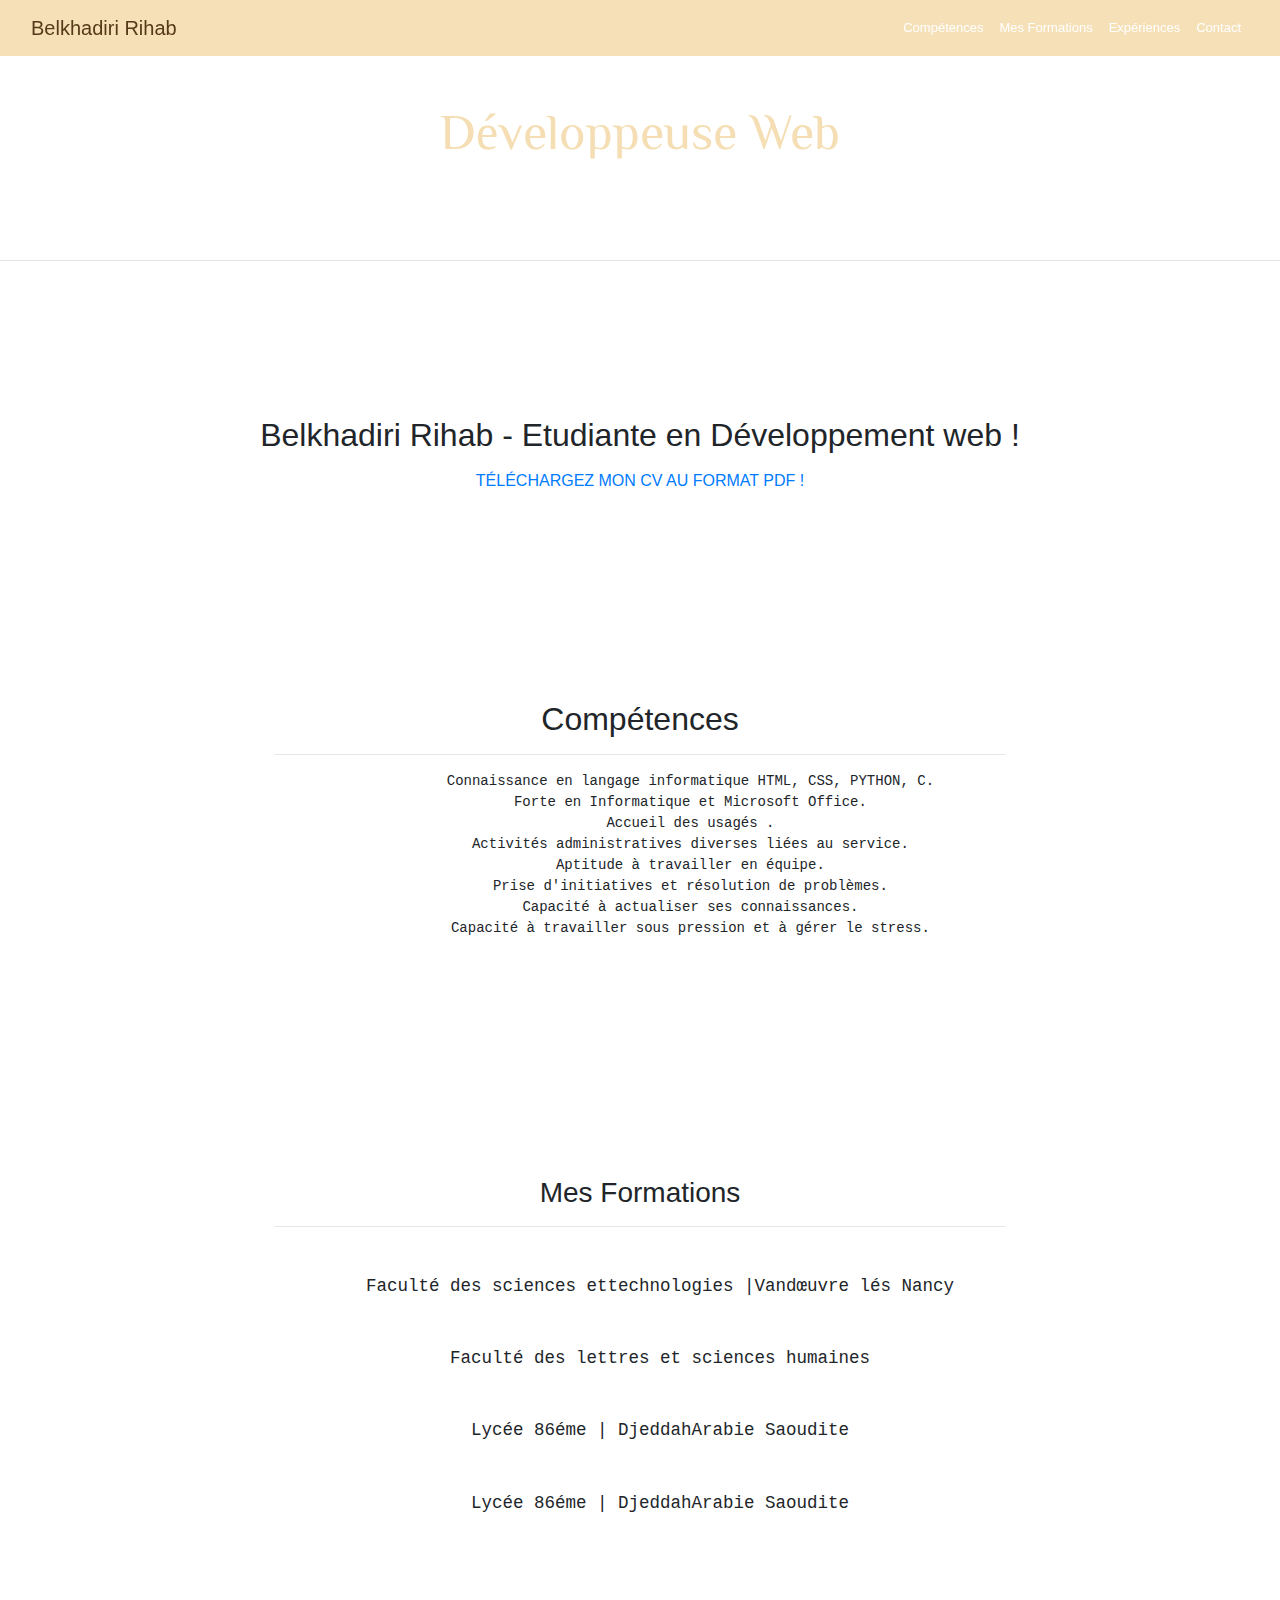
==== index/cv.html @ cafc1647 "cv" ====
<!DOCTYPE html>
<html lang="en" dir="ltr">
  <head>
    <meta charset="utf-8">
    <link rel="stylesheet" href="style.css">
    <link rel="stylesheet" href="https://maxcdn.bootstrapcdn.com/bootstrap/4.0.0/css/bootstrap.min.css" integrity="sha384-Gn5384xqQ1aoWXA+058RXPxPg6fy4IWvTNh0E263XmFcJlSAwiGgFAW/dAiS6JXm" crossorigin="anonymous">
    <link href="https://fonts.googleapis.com/css?family=ZCOOL+XiaoWei&display=swap" rel="stylesheet">
    <title>CURRICULUM VITAE</title>
  </head>
  <body>
    <nav class="navbar navbar-expand-sm bg-no color navbar-white fixed-top affix" id="navbar">
      <div class="container-fluid">

        <a  class="navbar-brand" href="#">Belkhadiri Rihab</a>

        <ul class="navbar-nav ml-auto">

          <li class="nav-item">

            <a class="nav-link" data-link href="#competences">Compétences</a>
          </li>

          <li class="nav-item link">

            <a class="nav-link" data-link href="#formation">Mes Formations</a>

          </li>

          <li class="nav-item">

            <a class="nav-link" data-link href="#experiences">Expériences</a>

          </li>
          <li class="nav-item">

            <a class="nav-link" data-link href="#contact">Contact</a>

          </li>

          </ul>

        </div>
      </nav>
      <header>

        <div class="header-content">
            <div class="header-content-inner">
              <h1 style="color: wheat;">Développeuse Web</h1>
              <hr>
              <p>Devenir une développeuse Web. Je suis prête et motivée pour
                parfaire mes compétences acquise durant mon L1 Info-Math pour
                faire de ma passion mon métier.
              </p>
      </header>
      <section class=" bg-muted">

            <div class="container text-center">
            <div class="call-to-action">
                <h2>Belkhadiri Rihab - Etudiante en Développement web !</h2>
                <a href="index/BelkhadiriRihabCV.pdf" class="btn btn-default btn-xl wow tada" > Téléchargez mon CV au format PDF !</a>
            </div>
        </div>
        </div>
      </section>
            <!-- the top of the page -->


      <!-- objectif with descriptions -->

        <section class="bg-primary" id="competences">
                <div class="container overflow-hidden">
                  <div class="row">
                    <div class="col-lg-8 offset-2 text-center">
                      <h2 class="cadre-text"> Compétences</h2>
                      <hr class="light">
                      <pre class="text">
            Connaissance en langage informatique HTML, CSS, PYTHON, C.
            Forte en Informatique et Microsoft Office.
            Accueil des usagés .
            Activités administratives diverses liées au service.
            Aptitude à travailler en équipe.
            Prise d'initiatives et résolution de problèmes.
            Capacité à actualiser ses connaissances.
            Capacité à travailler sous pression et à gérer le stress.
                      </pre>
                    </div>
                  </div>
                  </div>
                </div>
          </section>
          <section class="bg-primary" id="formation">
                  <div class="container">
                    <div class="row">
                      <div class="col-lg-8 offset-2 text-center">
                        <h3 class="cadre-text"> Mes Formations</h3>
                        <hr class="light">
                        <ul class="list">
                          <li><strong>2018-2019 | L1 Informatique-Mathématique</strong></li>
                            <pre>Faculté des sciences ettechnologies |Vandœuvre lés Nancy</pre>
                          <li><strong>2017-2018 | Formation DEFLE</strong></li>
                            <pre>Faculté des lettres et sciences humaines</pre>
                          <li><strong>2015-2016 | Baccalauréat Scientifique, Mention très bien</strong></li>
                            <pre>Lycée 86éme | DjeddahArabie Saoudite</pre>
                          <li><strong>2013-2014 | Formation en Informatique générale</strong></li>
                            <pre>Lycée 86éme | DjeddahArabie Saoudite</pre>
                      </ul>

                    </div>
                  </div>
                </div>
          </section>




























  <!--  <nav class="navbar navbar-default navbar-fixed-top affix-top">
      <div class="containers-fluid">
        <div class="navbar-header">
          <a class="navbar-brand page-scroll" href="#page-top">Belkhadiri Rihab</a>
        </div>
        <div class="collapse navbar-collapse" id="bs-example-navbar-collapse-1" aria-expanded="false" height="1px;">
          <ul class="navbar navbar-nav navbar-right">
            <li class>
              <a class="page-scroll" href="#Objectif"> Objectif </a>
            </li>
            <li class>
              <a class="page-scroll" href="#competences">Compétences</a>
            </li>
            <li class>
              <a class="#page-scroll" href="#formation">Mes Formations</a>
            </li>
            <li class>
              <a class="#page-scroll" href="#experiences"></a>
            </li>
          </ul>
        </div>
      </div>
    </nav>
    <header>
      <div class="header-content-inner">
        <h1 style="font-size:35px;">Développeuse Web</h1>
        <hr>
        <p>Devenir une développeuse Web. Je suis prête et motivée pour
          parfaire mes compétences acquise durant mon L1 Info-Math pour
          faire de ma passion mon métier.
        </p>
        <a href="#Objectif" class="btn btn-primary btn-xl page-scroll"> Qui suis-je ?</a>

      </div>
    </header> -->



    <script type="text/javascript">
      var elements = document.getElementById('navbar').querySelectorAll('[data-link]')
      for (var i = 0;  i < elements.length; i++) {
        elements[i].addEventListener('click', function (e) {
          e.preventDefault();
          var id = e.target.getAttribute('href')
          var element = document.getElementById(id.replace('#', ''))
          element.scrollIntoView({behavior: "smooth"})
        })
      }
    </script>
  </body>
</html>
---- index/style.css ----
body {

  background: url("https://vanhoecke-advocaat.be/wp-content/uploads/2018/05/laptop-kop-van-koffie-en-koekjes-58241557.jpg") no-repeat top center fixed  ;
  background-size: cover;
  width: 100%;
  height: 250px;
  font-family: 'ZCOOL XiaoWei', serif;

}
body . navbar {
  padding-top: 30px;

}

html, body {
    width: 100%;
    height: 100%;
}
.container-fluid {
    padding-right: 15px;
    padding-left: 15px;
    margin-right: auto;
    margin-left: auto;

}


nav{
  background: rgba(245,222,179, 0.95);
  border-color: rgba(255,255,255,.3);
}
.container-fluid p {
  animation-duration: 3s;
  animation-name: slidein;
  animation-iteration-count: infinite;
  padding: 50px;
  margin: 250px;

}
section {
    padding: 100px 0;
  }

.header-content-inner h1 {
  text-align: center;
  color: white;
  font-size:50px;
  margin: 100px;
  font-family: 'ZCOOL XiaoWei', serif;

}
.header-content-inner p {
  text-align: center;
  font-size:15px;
  color: white;
  font-family: 'ZCOOL XiaoWei', serif;
}
.navbar-brand {
    color: #563A19;
    font-size: 5px;

}

.nav-link {
  color: white;
  font-size: 13px;

}
.cadre-text {
  text-align: center;

}
.btn {
    border: 0;
    border-radius: 300px;
    text-transform: uppercase;
    font-family: 'Open Sans','Helvetica Neue',Arial,sans-serif;
    font-weight: 700;
  }
#competences  {
  background-color: rgba(61, 45, 181, 0%) !important;
}
#formation {
  background-color: rgba(61, 45, 181, 0%) !important;
}
.list {
  flex-direction: column;
  align-items: center;
  display: flex;
  color: white;
  font-size: 20px;
  font-family: 'ZCOOL XiaoWei', serif;
}
.competenc
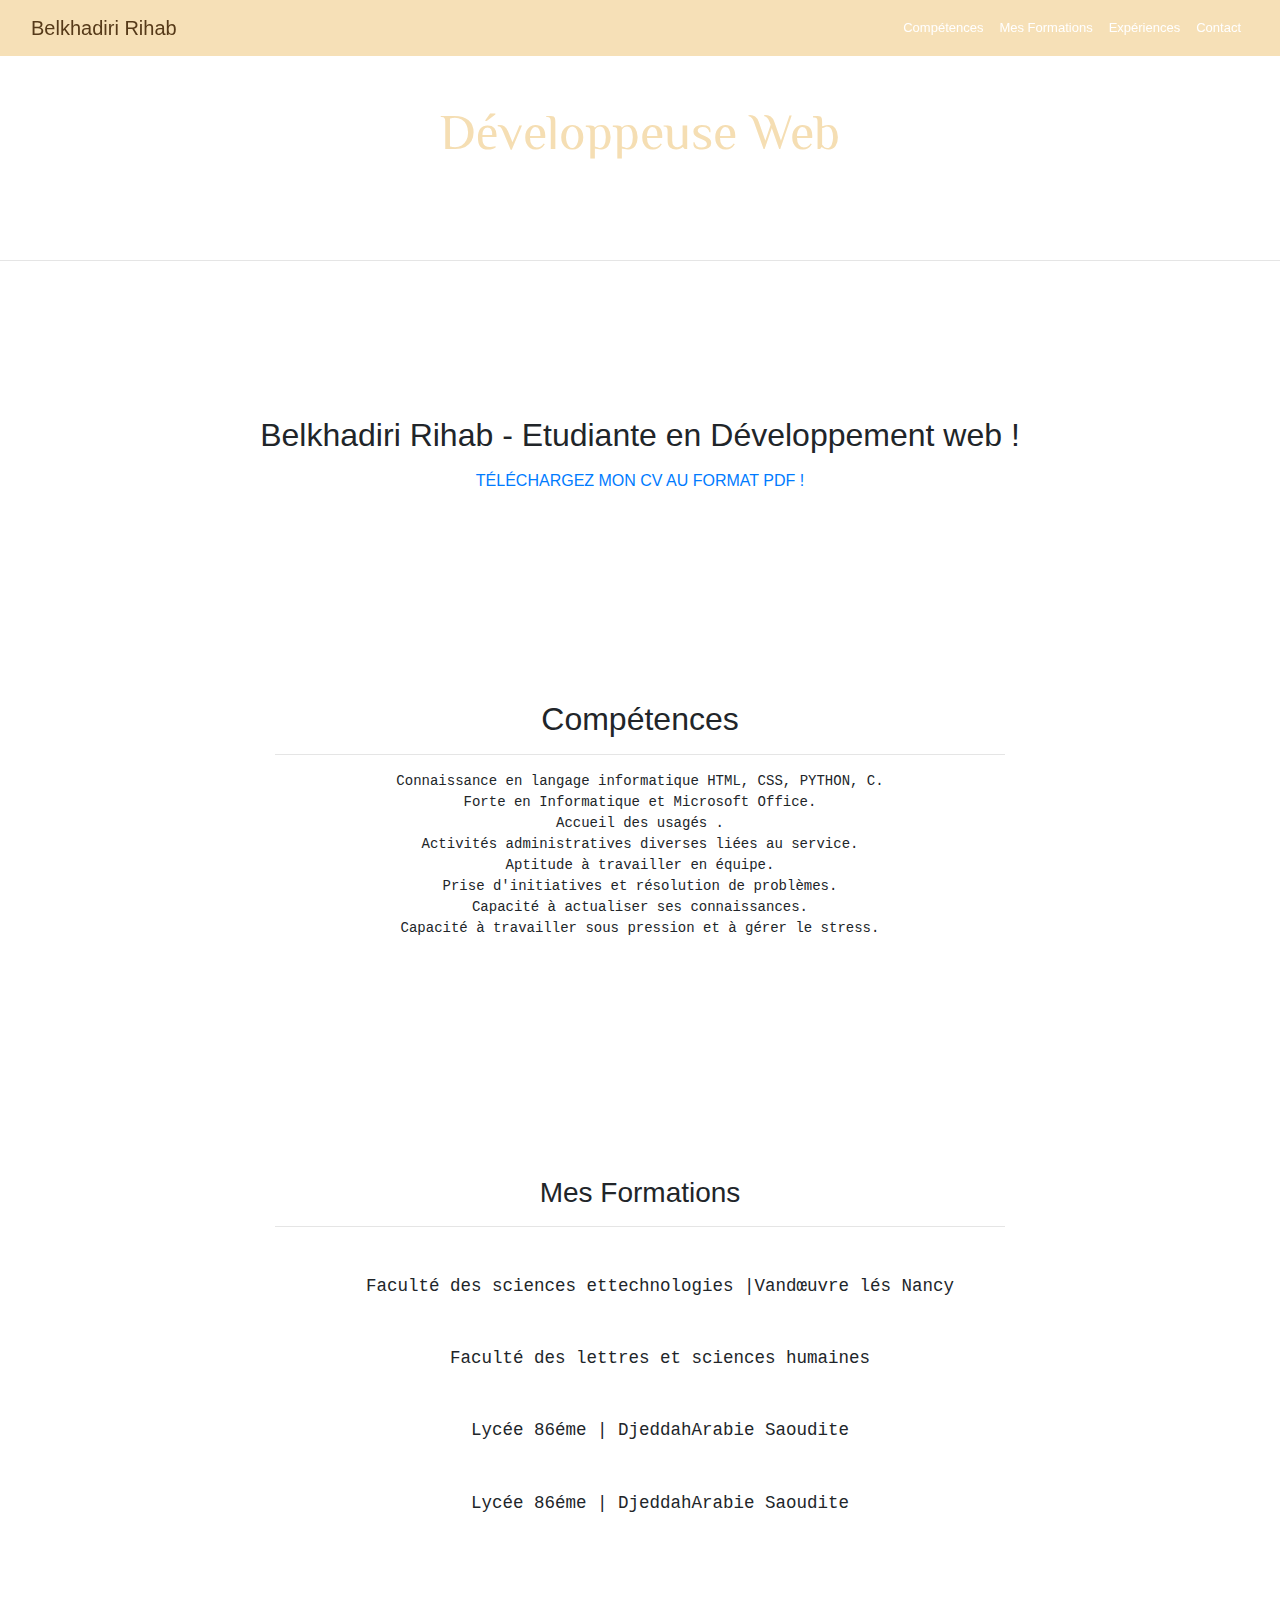
==== commit 26677015: "editing" ====
--- a/index/cv.html
+++ b/index/cv.html
@@ -68,20 +68,20 @@
       <!-- objectif with descriptions -->
 
         <section class="bg-primary" id="competences">
-                <div class="container overflow-hidden">
+                <div class="container">
                   <div class="row">
                     <div class="col-lg-8 offset-2 text-center">
                       <h2 class="cadre-text"> Compétences</h2>
                       <hr class="light">
                       <pre class="text">
-            Connaissance en langage informatique HTML, CSS, PYTHON, C.
-            Forte en Informatique et Microsoft Office.
-            Accueil des usagés .
-            Activités administratives diverses liées au service.
-            Aptitude à travailler en équipe.
-            Prise d'initiatives et résolution de problèmes.
-            Capacité à actualiser ses connaissances.
-            Capacité à travailler sous pression et à gérer le stress.
+Connaissance en langage informatique HTML, CSS, PYTHON, C.
+Forte en Informatique et Microsoft Office.
+Accueil des usagés .
+Activités administratives diverses liées au service.
+Aptitude à travailler en équipe.
+Prise d'initiatives et résolution de problèmes.
+Capacité à actualiser ses connaissances.
+Capacité à travailler sous pression et à gérer le stress.
                       </pre>
                     </div>
                   </div>
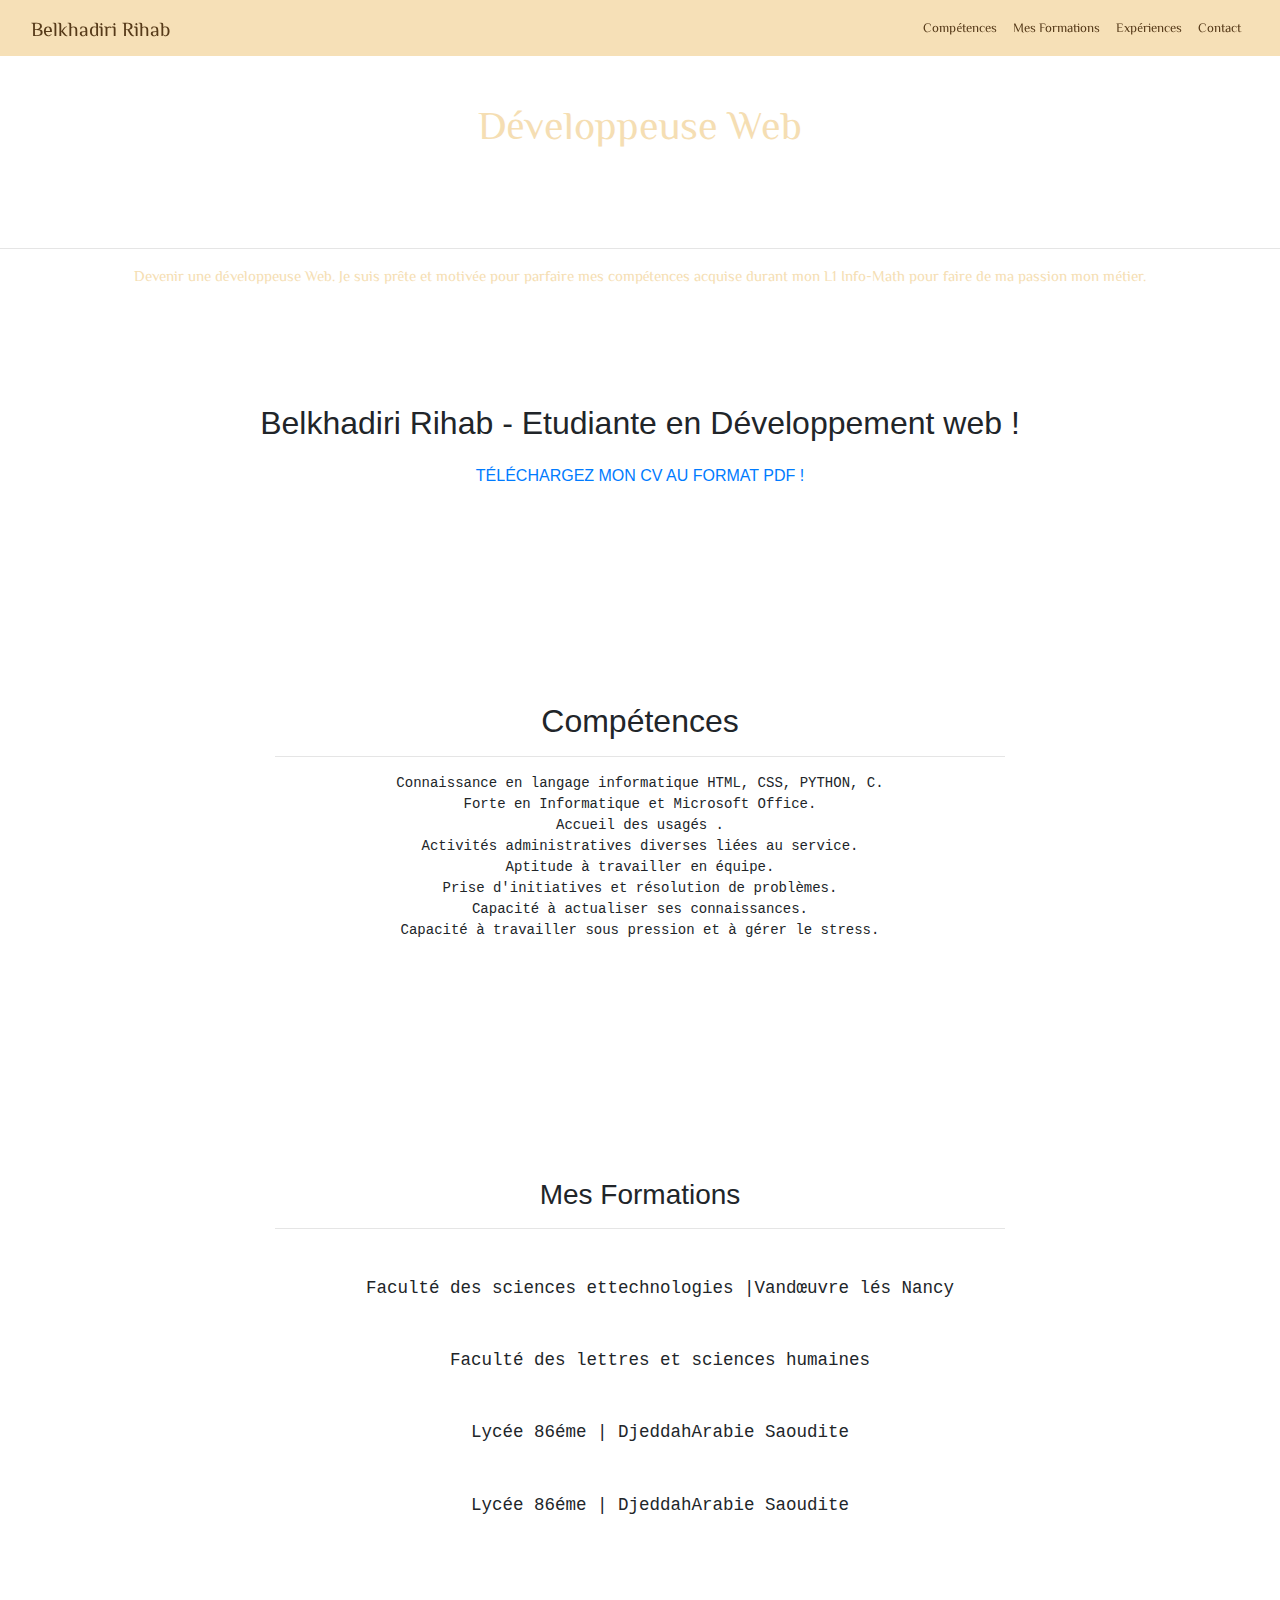
==== commit f9050e56: "editing" ====
--- a/index/cv.html
+++ b/index/cv.html
@@ -57,7 +57,10 @@
             <div class="container text-center">
             <div class="call-to-action">
                 <h2>Belkhadiri Rihab - Etudiante en Développement web !</h2>
-                <a href="index/BelkhadiriRihabCV.pdf" class="btn btn-default btn-xl wow tada" > Téléchargez mon CV au format PDF !</a>
+                <div class="btn btn-default btn-xl">
+                  <a href="index/BelkhadiriRihabCV.pdf" class="btn btn-default btn-xl wow tada" > Téléchargez mon CV au format PDF !</a>
+
+                </div>
             </div>
         </div>
         </div>
@@ -67,7 +70,7 @@
 
       <!-- objectif with descriptions -->
 
-        <section class="bg-primary" id="competences">
+        <section class="bg-light" id="competences">
                 <div class="container">
                   <div class="row">
                     <div class="col-lg-8 offset-2 text-center">
@@ -173,6 +176,7 @@
       </div>
     </header> -->
 
+    <!--# toolbar = 0-->
 
 
     <script type="text/javascript">
--- a/index/style.css
+++ b/index/style.css
@@ -27,24 +27,27 @@
 
 nav{
   background: rgba(245,222,179, 0.95);
-  border-color: rgba(255,255,255,.3);
+  border-color: rgba(255,255,255,0.3);
 }
-.container-fluid p {
+/*.container-fluid p {
   animation-duration: 3s;
   animation-name: slidein;
   animation-iteration-count: infinite;
   padding: 50px;
   margin: 250px;
 
-}
+}*/
+
+
 section {
     padding: 100px 0;
+    margin: auto;
   }
 
 .header-content-inner h1 {
   text-align: center;
   color: white;
-  font-size:50px;
+  font-size:40px;
   margin: 100px;
   font-family: 'ZCOOL XiaoWei', serif;
 
@@ -52,18 +55,20 @@
 .header-content-inner p {
   text-align: center;
   font-size:15px;
-  color: white;
+  color: wheat;
   font-family: 'ZCOOL XiaoWei', serif;
 }
 .navbar-brand {
     color: #563A19;
     font-size: 5px;
+    font-family: 'ZCOOL XiaoWei', serif;
 
 }
 
 .nav-link {
-  color: white;
+  color: #563A19;
   font-size: 13px;
+  font-family: 'ZCOOL XiaoWei', serif;
 
 }
 .cadre-text {
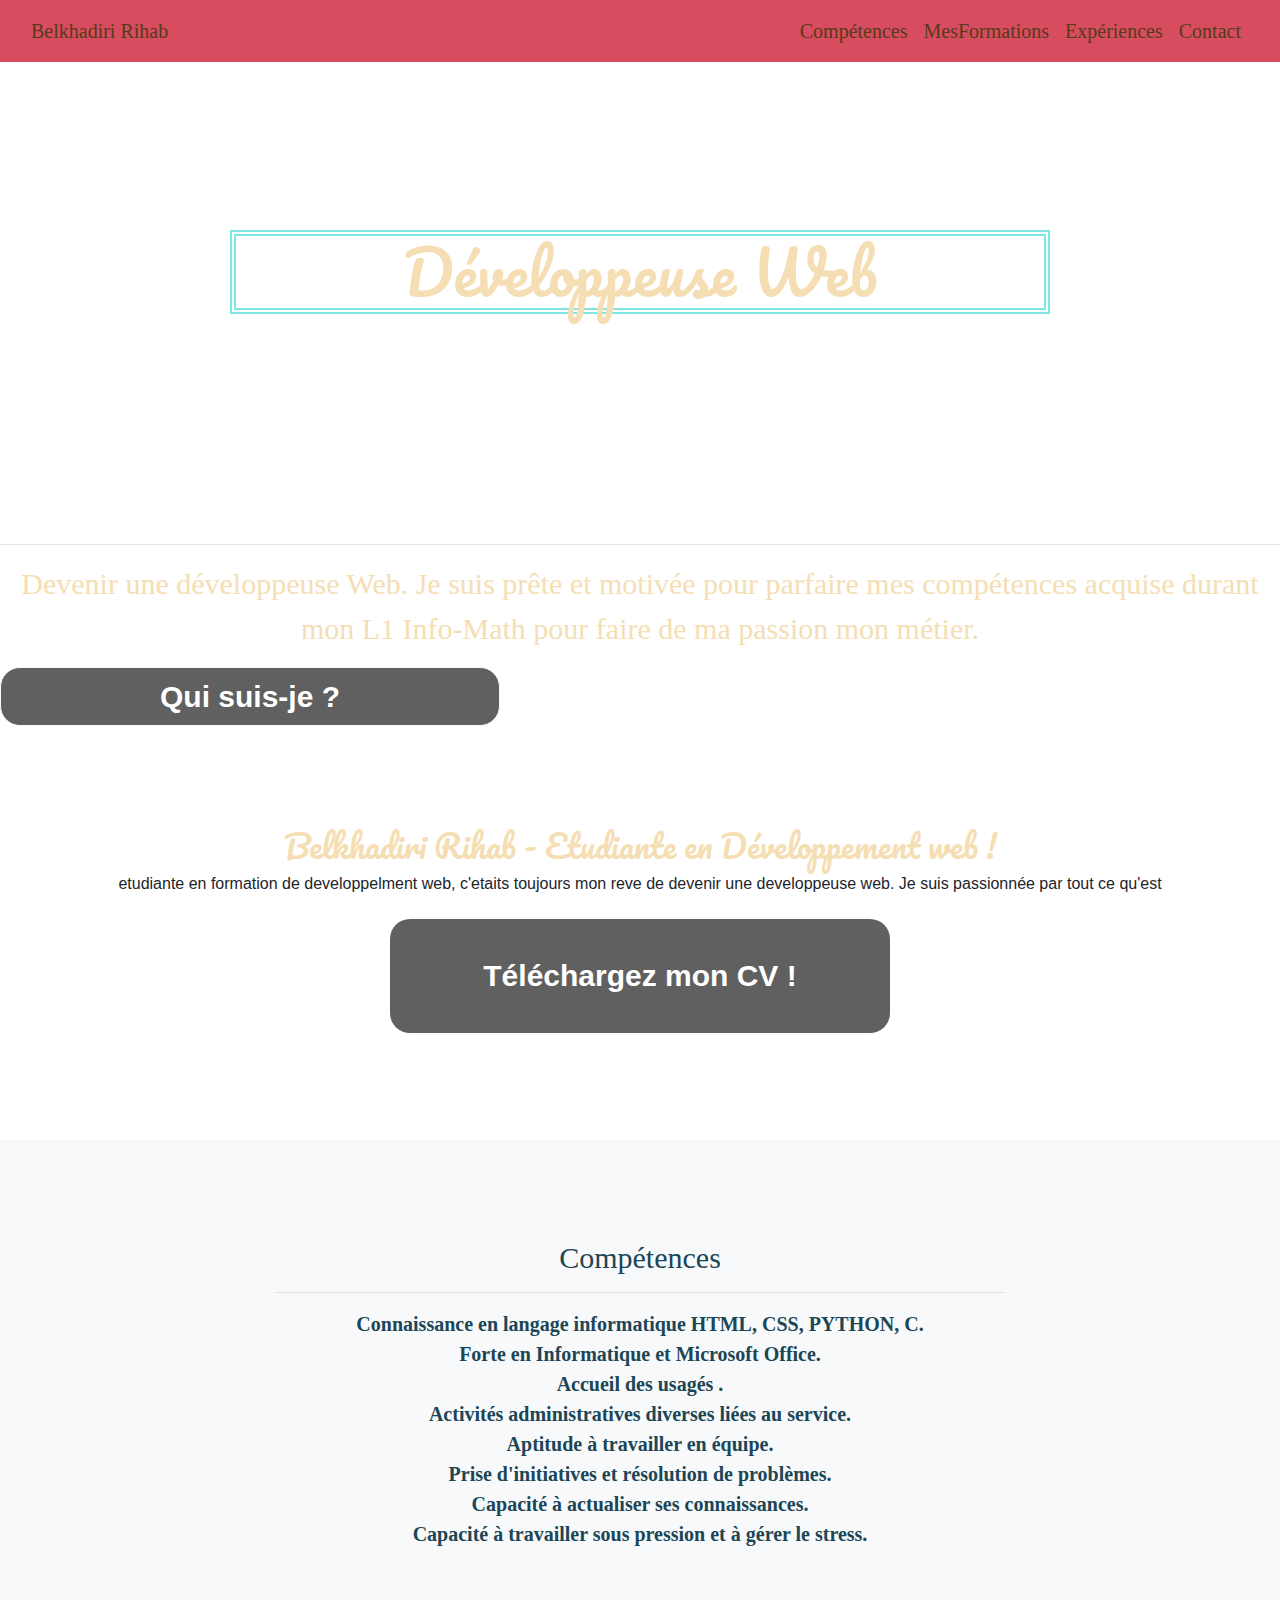
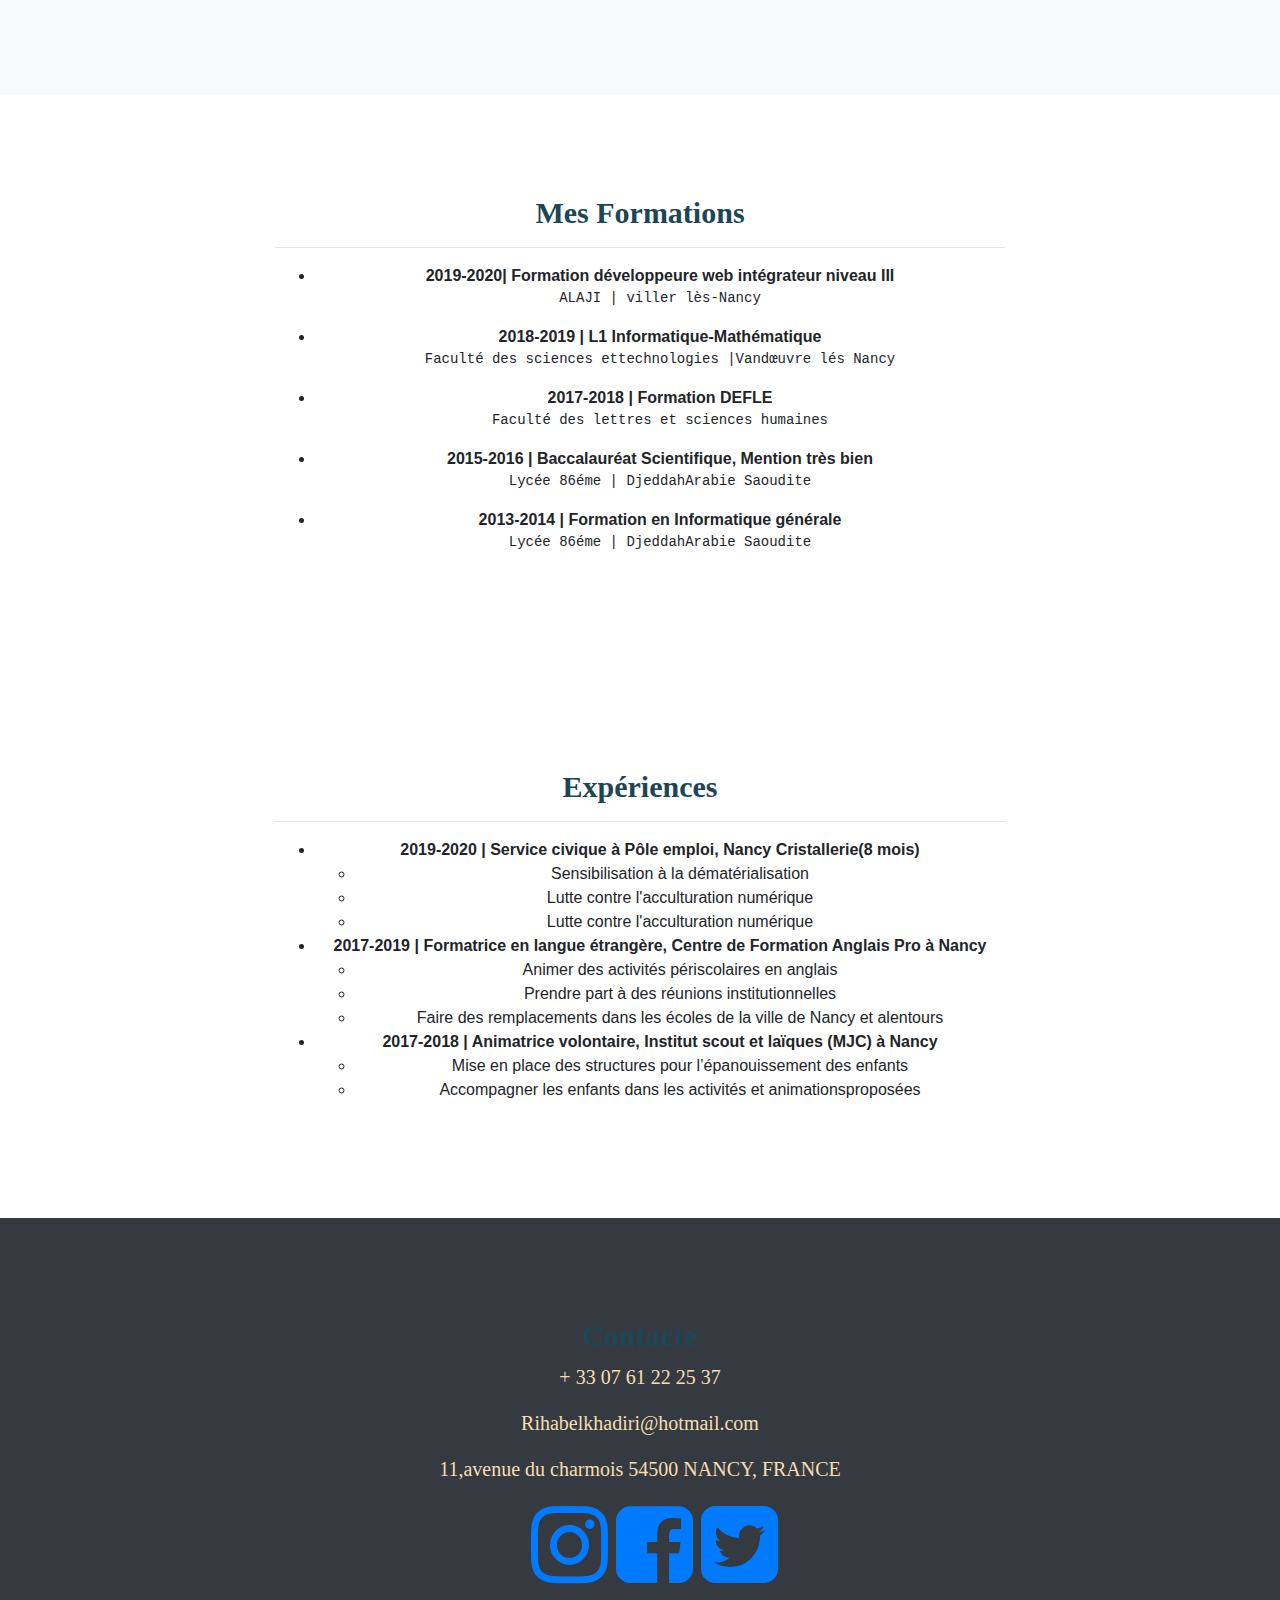
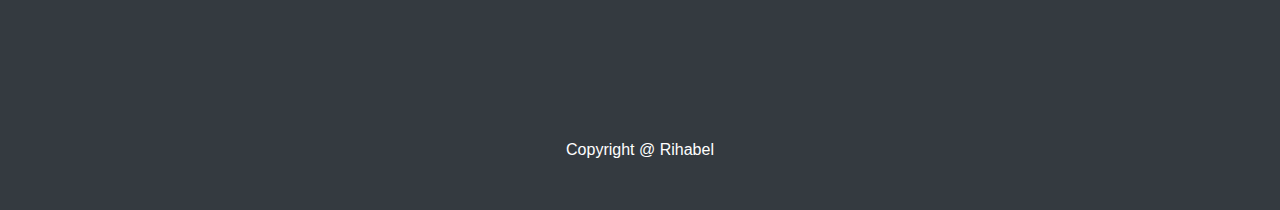
==== commit a057f959: "editing my cv" ====
--- a/index/cv.html
+++ b/index/cv.html
@@ -4,15 +4,21 @@
     <meta charset="utf-8">
     <link rel="stylesheet" href="style.css">
     <link rel="stylesheet" href="https://maxcdn.bootstrapcdn.com/bootstrap/4.0.0/css/bootstrap.min.css" integrity="sha384-Gn5384xqQ1aoWXA+058RXPxPg6fy4IWvTNh0E263XmFcJlSAwiGgFAW/dAiS6JXm" crossorigin="anonymous">
-    <link href="https://fonts.googleapis.com/css?family=ZCOOL+XiaoWei&display=swap" rel="stylesheet">
+    <link href="https://fonts.googleapis.com/css?family=Pacifico&display=swap" rel="stylesheet">
+    <link rel="stylesheet" href="https://cdnjs.cloudflare.com/ajax/libs/font-awesome/4.7.0/css/font-awesome.min.css">
     <title>CURRICULUM VITAE</title>
   </head>
-  <body>
-    <nav class="navbar navbar-expand-sm bg-no color navbar-white fixed-top affix" id="navbar">
+  <body id="haut">
+    <nav class="navbar navbar-expand-sm navbar-white fixed-top affix" id="navbar">
       <div class="container-fluid">
 
-        <a  class="navbar-brand" href="#">Belkhadiri Rihab</a>
-
+        <a  class="navbar-brand page-scroll" href="#haut">Belkhadiri Rihab</a>
+      </div>
+
+
+      <!-- the start navbar -->
+
+      <div class="container-fluid">
         <ul class="navbar-nav ml-auto">
 
           <li class="nav-item">
@@ -20,9 +26,9 @@
             <a class="nav-link" data-link href="#competences">Compétences</a>
           </li>
 
-          <li class="nav-item link">
-
-            <a class="nav-link" data-link href="#formation">Mes Formations</a>
+          <li class="nav-item ">
+
+            <a class="nav-link " data-link href="#formation">MesFormations</a>
 
           </li>
 
@@ -38,7 +44,7 @@
           </li>
 
           </ul>
-
+        </div>
         </div>
       </nav>
       <header>
@@ -47,18 +53,20 @@
             <div class="header-content-inner">
               <h1 style="color: wheat;">Développeuse Web</h1>
               <hr>
-              <p>Devenir une développeuse Web. Je suis prête et motivée pour
+              <p style="text-align: cente">Devenir une développeuse Web. Je suis prête et motivée pour
                 parfaire mes compétences acquise durant mon L1 Info-Math pour
                 faire de ma passion mon métier.
               </p>
+              <a href="#about" style="display: block; width: 500px; background: #606060; color: #ffffff; text-align: center; font-weight: bold; font-size: 30px;  font-family: Arial; border-radius: 20px; text-decoration: none;" class="btn btn-light btn-xl page-scroll ">Qui suis-je ?</a>
       </header>
       <section class=" bg-muted">
 
             <div class="container text-center">
             <div class="call-to-action">
-                <h2>Belkhadiri Rihab - Etudiante en Développement web !</h2>
+                <h2 style="color: wheat; text-align: center; font-family: 'Pacifico', cursive;">Belkhadiri Rihab - Etudiante en Développement web !</h2>
+                <p>etudiante en formation de developpelment web, c'etaits toujours mon reve de devenir une developpeuse web. Je suis passionnée par tout ce qu'est</p>
                 <div class="btn btn-default btn-xl">
-                  <a href="index/BelkhadiriRihabCV.pdf" class="btn btn-default btn-xl wow tada" > Téléchargez mon CV au format PDF !</a>
+                  <a style="display: block; width: 500px; background: #606060; color: #ffffff; text-align: center; font-weight: bold; font-size: 30px; line-height: 100px; font-family: Arial; border-radius: 20px; text-decoration: none;" href="index/celinne.pdf" class="btn btn-default btn-xl wow tada hover" > Téléchargez mon CV !</a>
 
                 </div>
             </div>
@@ -70,7 +78,7 @@
 
       <!-- objectif with descriptions -->
 
-        <section class="bg-light" id="competences">
+        <section class="bg-light text" id="competences">
                 <div class="container">
                   <div class="row">
                     <div class="col-lg-8 offset-2 text-center">
@@ -91,13 +99,15 @@
                   </div>
                 </div>
           </section>
-          <section class="bg-primary" id="formation">
+          <section  id="formation">
                   <div class="container">
                     <div class="row">
                       <div class="col-lg-8 offset-2 text-center">
-                        <h3 class="cadre-text"> Mes Formations</h3>
+                        <h3 class="cadre-text" ><strong> Mes Formations</strong></h3>
                         <hr class="light">
                         <ul class="list">
+                          <li><strong>2019-2020| Formation développeure web intégrateur niveau III</strong></li>
+                            <pre>ALAJI | viller lès-Nancy</pre>
                           <li><strong>2018-2019 | L1 Informatique-Mathématique</strong></li>
                             <pre>Faculté des sciences ettechnologies |Vandœuvre lés Nancy</pre>
                           <li><strong>2017-2018 | Formation DEFLE</strong></li>
@@ -112,14 +122,59 @@
                   </div>
                 </div>
           </section>
-
-
-
-
-
-
-
-
+          <section id="experiences">
+              <div class="container">
+                <div class="row">
+                  <div class="col-lg-8 offset-2 text-center">
+                    <h3 class="cadre-text"><strong>Expériences</strong></h3>
+                    <hr class="light">
+                    <ul class="list">
+                      <li><strong>2019-2020 | Service civique à Pôle emploi, Nancy Cristallerie(8 mois)</strong></li>
+                        <ul>
+                          <li>Sensibilisation à la dématérialisation</li>
+                          <li>Lutte contre l'acculturation numérique</li>
+                          <li>Lutte contre l'acculturation numérique</li>
+                        </ul>
+                      <li><strong>2017-2019 | Formatrice en langue étrangère, Centre de Formation Anglais Pro à Nancy</strong></li>
+                        <ul>
+                          <li>Animer des activités périscolaires en anglais</li>
+                          <li>Prendre part à des réunions institutionnelles</li>
+                          <li>Faire des remplacements dans les écoles de la ville de Nancy et alentours</li>
+                        </ul>
+                      <li><strong>2017-2018 | Animatrice volontaire, Institut scout et laïques (MJC) à Nancy</strong></li>
+                        <ul>
+                          <li>Mise en place des structures pour l’épanouissement des enfants</li>
+                          <li>Accompagner les enfants dans les activités et animationsproposées</li>
+                        </ul>
+                    </ul>
+
+                </div>
+              </div>
+            </div>
+          </section>
+            <section class="bg-dark" id="contact">
+              <div class="container">
+                <div class="containers-fluid">
+                  <div class="row">
+                    <div class="col-lg-8 offset-2 text-center">
+                      <h3 class="cadre-text text-align-centre"> <strong>Contacte</strong></h3>
+                        <p class="num">+ 33 07 61 22 25 37</p>
+                        <p class="mail">Rihabelkhadiri@hotmail.com</p>
+                        <p class="adresse">11,avenue du charmois 54500 NANCY, FRANCE</p>
+                        <div class="wrapper">
+                          <a target="_blank" href="https://www.instagram.com/rihabek/"><i class="fa fa-3x fa-instagram"></i></a>
+                          <a target="_blank" href="https://www.facebook.com/rihab.bek.12?ref=bookmarks"><i class="fa fa-3x fa-facebook-square"></i></a>
+                          <a target="_blank" href="https://twitter.com/login"><i class="fa fa-3x fa-twitter-square"></i>
+                          </div></a>
+
+                    </div>
+
+                  </div>
+
+                </div>
+
+              </div>
+            </section>
 
 
 
@@ -177,7 +232,11 @@
     </header> -->
 
     <!--# toolbar = 0-->
-
+    <footer class="py-5 bg-dark text-white text-center bottom">
+      <div class="container">
+        Copyright @ Rihabel
+      </div>
+    </footer>
 
     <script type="text/javascript">
       var elements = document.getElementById('navbar').querySelectorAll('[data-link]')
--- a/index/style.css
+++ b/index/style.css
@@ -1,15 +1,26 @@
 body {
 
-  background: url("https://vanhoecke-advocaat.be/wp-content/uploads/2018/05/laptop-kop-van-koffie-en-koekjes-58241557.jpg") no-repeat top center fixed  ;
+  background: url("https://hdqwalls.com/download/city-rain-blur-bokeh-effect-7w-1920x1080.jpg") no-repeat top center fixed  ;
   background-size: cover;
   width: 100%;
   height: 250px;
   font-family: 'ZCOOL XiaoWei', serif;
 
 }
+
+p {
+    margin-bottom: 20px;
+    font-size: 16px;
+    line-height: 1.5;
+}
+
 body . navbar {
   padding-top: 30px;
 
+}
+
+.bg-secondary {
+  background-color: wheat;
 }
 
 html, body {
@@ -26,9 +37,10 @@
 
 
 nav{
-  background: rgba(245,222,179, 0.95);
-  border-color: rgba(255,255,255,0.3);
+  background: rgba(216, 76, 95, 1);
+
 }
+
 /*.container-fluid p {
   animation-duration: 3s;
   animation-name: slidein;
@@ -47,14 +59,17 @@
 .header-content-inner h1 {
   text-align: center;
   color: white;
-  font-size:40px;
-  margin: 100px;
-  font-family: 'ZCOOL XiaoWei', serif;
+  font-size:60px;
+  margin: 230px;
+  font-family: 'Pacifico', cursive;
+  border-color: #7ee7e3 ;
+  border-width:6px;
+  border-style: double;
 
 }
 .header-content-inner p {
   text-align: center;
-  font-size:15px;
+  font-size:30px;
   color: wheat;
   font-family: 'ZCOOL XiaoWei', serif;
 }
@@ -67,26 +82,53 @@
 
 .nav-link {
   color: #563A19;
-  font-size: 13px;
+  font-size: 20px;
   font-family: 'ZCOOL XiaoWei', serif;
+}
+
+
+
+
+
+.cadre-text {
+  text-align: center;
+  font-family: 'ZCOOL XiaoWei', serif;
+  color: #1C4656;
+  font-size: 30px;
 
 }
-.cadre-text {
+.num {
+  color:  wheat;
   text-align: center;
+  font-family: 'ZCOOL XiaoWei', serif;
+  font-size: 20px;
+}
+ .mail {
+   color:  wheat;
+   text-align: center;
+   font-family: 'ZCOOL XiaoWei', serif;
+   font-size: 20px;
+
+ }
+
+.adresse {
+  color:  wheat;
+  text-align: center;
+  font-family: 'ZCOOL XiaoWei', serif;
+  font-size: 20px;
 
 }
-.btn {
-    border: 0;
-    border-radius: 300px;
-    text-transform: uppercase;
-    font-family: 'Open Sans','Helvetica Neue',Arial,sans-serif;
-    font-weight: 700;
-  }
-#competences  {
-  background-color: rgba(61, 45, 181, 0%) !important;
+
+.fa-facebook {
+  background: #3B5998;
+  color: white;
+}
+
+/* #competences  {
+  background-color: rgba(137, 96, 37, 0) !important;
 }
 #formation {
-  background-color: rgba(61, 45, 181, 0%) !important;
+  background-color: rgba(61, 45, 181, 0%) !important; */
 }
 .list {
   flex-direction: column;
@@ -96,4 +138,21 @@
   font-size: 20px;
   font-family: 'ZCOOL XiaoWei', serif;
 }
-.competenc
+.text {
+  font-size: 20px;
+  color: #1C4656;
+  font-family: 'ZCOOL XiaoWei', serif;
+  font-weight: bold;
+}
+
+.wrapper {
+  font-size: 30px;
+  text-align: center;
+  text-decoration: none;
+  padding-left: 4%;
+}
+
+.fa:hover {
+  opacity: 0.7;
+  background-color: wheat;
+}
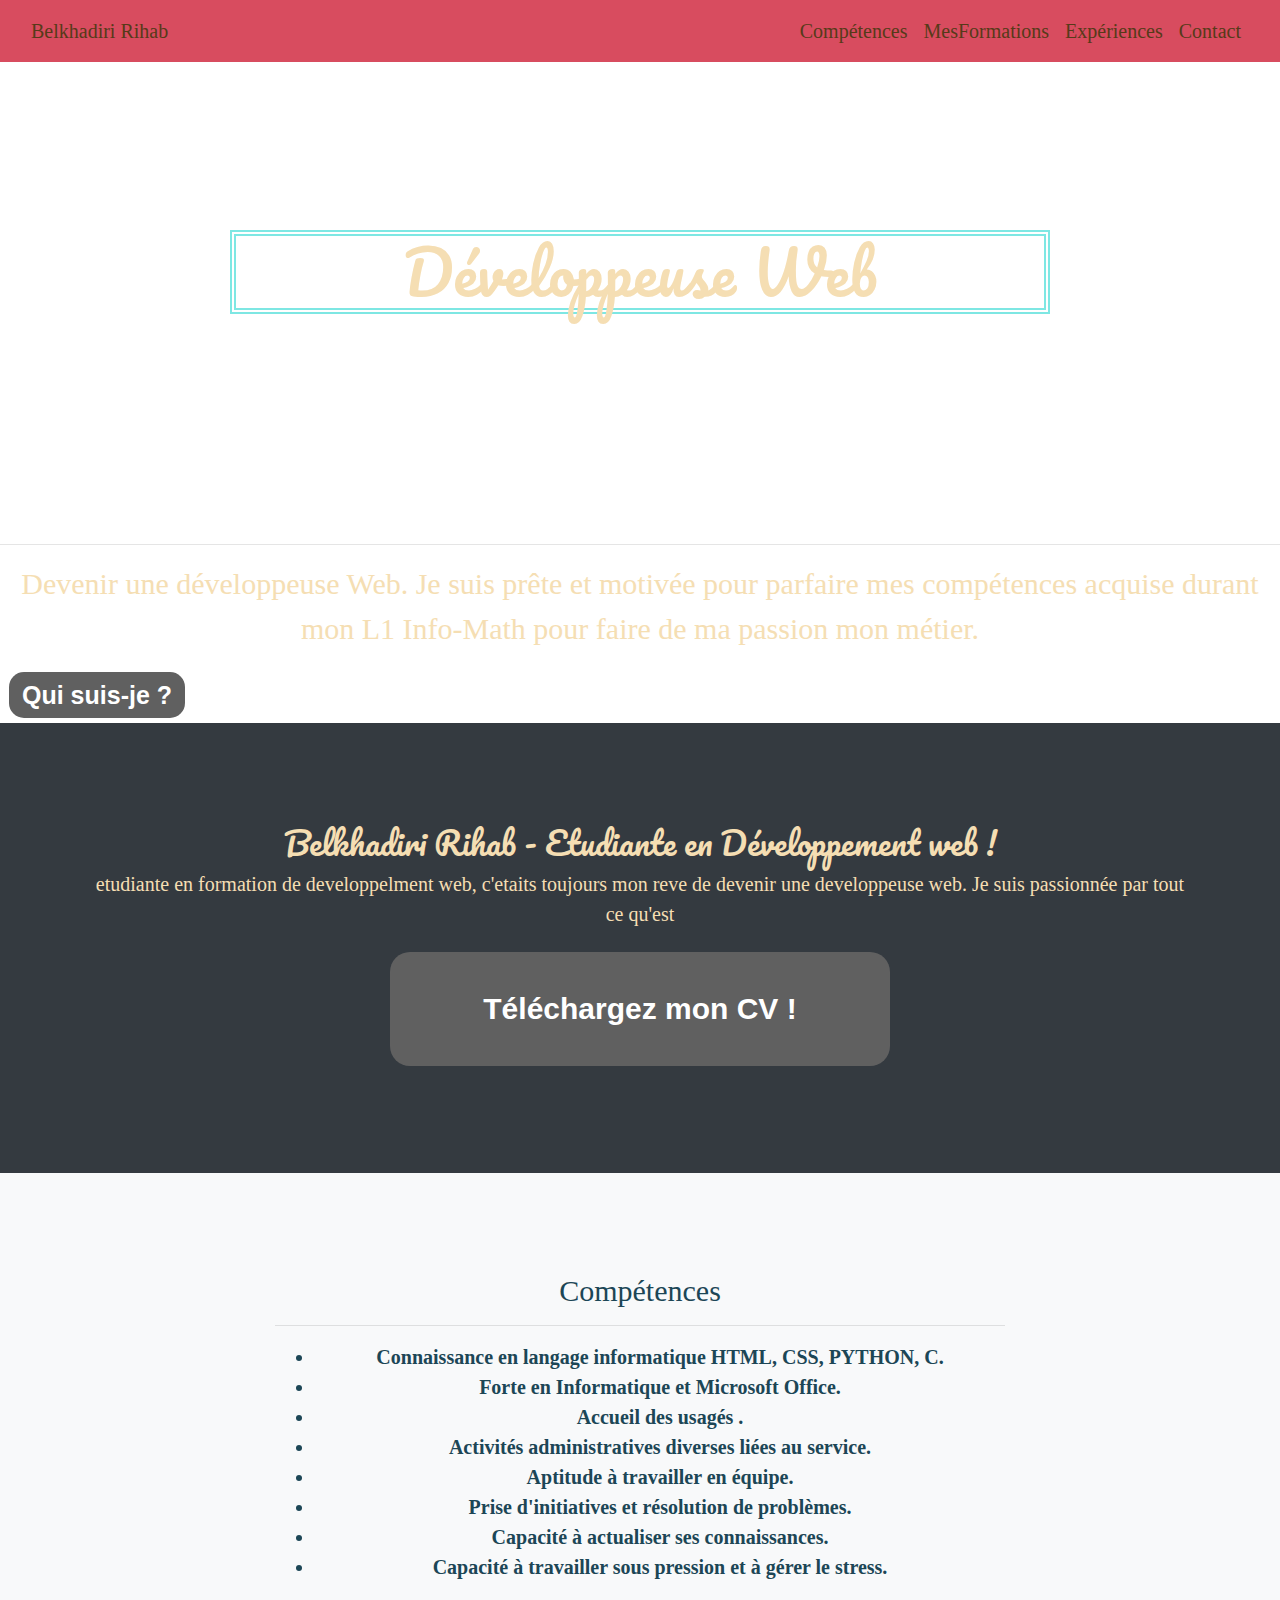
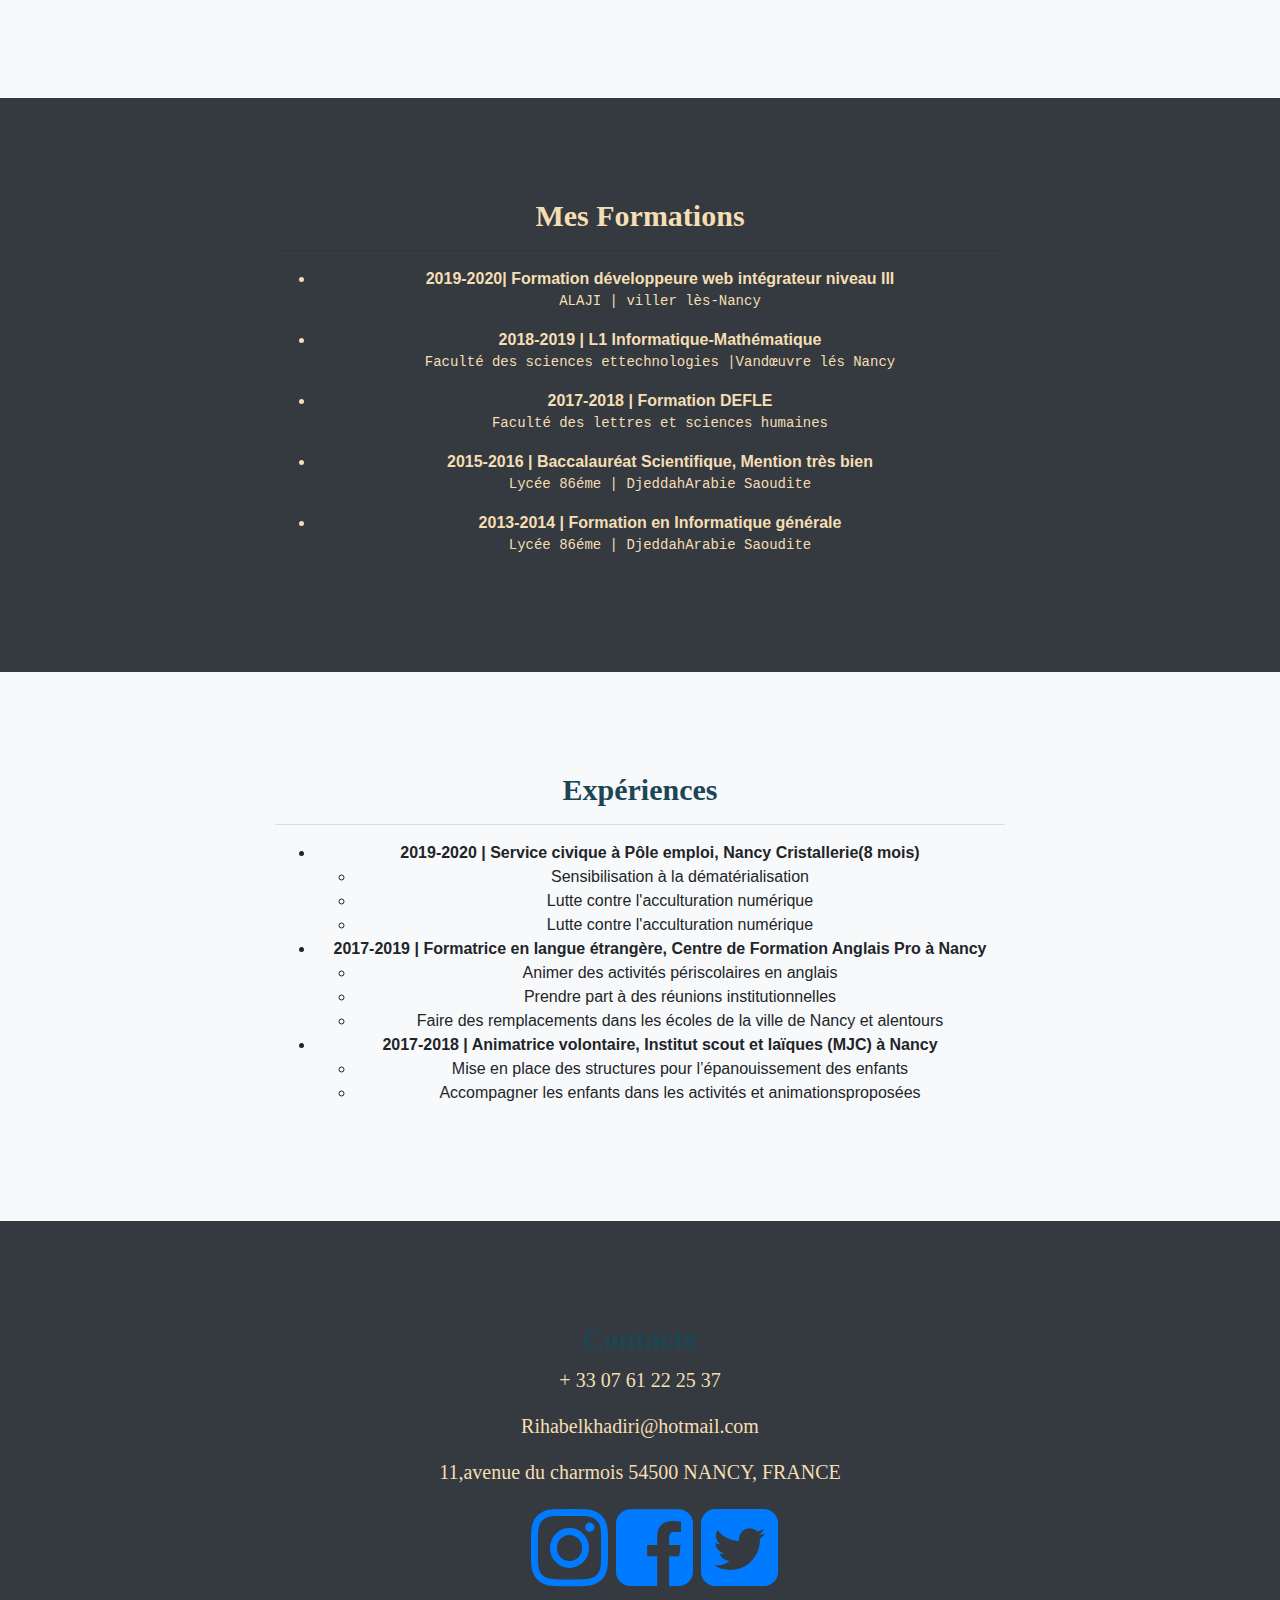
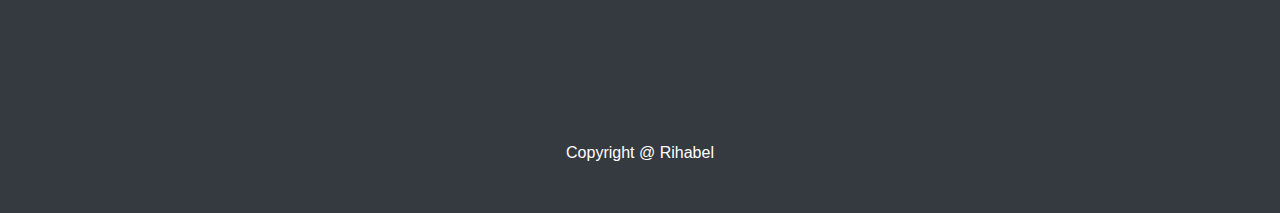
==== commit 4d1de7c4: "changing the mise en page" ====
--- a/index/cv.html
+++ b/index/cv.html
@@ -11,7 +11,12 @@
   <body id="haut">
     <nav class="navbar navbar-expand-sm navbar-white fixed-top affix" id="navbar">
       <div class="container-fluid">
-
+        <!-- <button type="button" class="navbar-toggle collapsed" data-toggle="collapse" aria-expanded="true" data-target="#bs-example-navbar-collapse-1">
+            <span class="sr-only">Toggle navigation</span>
+            <span class="icon-bar"></span>
+            <span class="icon-bar"></span>
+            <span class="icon-bar"></span>
+        </button> -->
         <a  class="navbar-brand page-scroll" href="#haut">Belkhadiri Rihab</a>
       </div>
 
@@ -19,7 +24,7 @@
       <!-- the start navbar -->
 
       <div class="container-fluid">
-        <ul class="navbar-nav ml-auto">
+        <ul class="navbar-nav ml-auto" id="bs-example-navbar-collapse-1">
 
           <li class="nav-item">
 
@@ -57,16 +62,18 @@
                 parfaire mes compétences acquise durant mon L1 Info-Math pour
                 faire de ma passion mon métier.
               </p>
-              <a href="#about" style="display: block; width: 500px; background: #606060; color: #ffffff; text-align: center; font-weight: bold; font-size: 30px;  font-family: Arial; border-radius: 20px; text-decoration: none;" class="btn btn-light btn-xl page-scroll ">Qui suis-je ?</a>
+              <div class="btn btn-default btn-sm">
+                <a href="#about" style="display: block; background: #606060; color: #ffffff; text-align: center; font-weight: bold; font-size: 25px; line-height: 2rem;; border-radius: 15px; text-decoration: none;" class="btn btn-default btn-xl hover page-scroll ">Qui suis-je ?</a>
+              </div>
       </header>
-      <section class=" bg-muted">
+      <section class=" bg-dark">
 
             <div class="container text-center">
             <div class="call-to-action">
                 <h2 style="color: wheat; text-align: center; font-family: 'Pacifico', cursive;">Belkhadiri Rihab - Etudiante en Développement web !</h2>
-                <p>etudiante en formation de developpelment web, c'etaits toujours mon reve de devenir une developpeuse web. Je suis passionnée par tout ce qu'est</p>
+                <p style="font-size: 20px; color: wheat;font-family: 'Merienda', cursive;">etudiante en formation de developpelment web, c'etaits toujours mon reve de devenir une developpeuse web. Je suis passionnée par tout ce qu'est</p>
                 <div class="btn btn-default btn-xl">
-                  <a style="display: block; width: 500px; background: #606060; color: #ffffff; text-align: center; font-weight: bold; font-size: 30px; line-height: 100px; font-family: Arial; border-radius: 20px; text-decoration: none;" href="index/celinne.pdf" class="btn btn-default btn-xl wow tada hover" > Téléchargez mon CV !</a>
+                  <a style="display: block; width: 500px; background: #606060; color: #ffffff; text-align: center; font-weight: bold; font-size: 30px; line-height: 100px; font-family: Arial; border-radius: 20px; text-decoration: none;" href="index/celinne.pdf" class="btn btn-default btn-xl hover" > Téléchargez mon CV !</a>
 
                 </div>
             </div>
@@ -84,45 +91,45 @@
                     <div class="col-lg-8 offset-2 text-center">
                       <h2 class="cadre-text"> Compétences</h2>
                       <hr class="light">
-                      <pre class="text">
-Connaissance en langage informatique HTML, CSS, PYTHON, C.
-Forte en Informatique et Microsoft Office.
-Accueil des usagés .
-Activités administratives diverses liées au service.
-Aptitude à travailler en équipe.
-Prise d'initiatives et résolution de problèmes.
-Capacité à actualiser ses connaissances.
-Capacité à travailler sous pression et à gérer le stress.
-                      </pre>
+                      <ul class="list" style="text-align: center;">
+                        <li>Connaissance en langage informatique HTML, CSS, PYTHON, C.</li>
+                        <li>Forte en Informatique et Microsoft Office.</li>
+                        <li>Accueil des usagés .</li>
+                        <li>Activités administratives diverses liées au service.</li>
+                        <li>Aptitude à travailler en équipe.</li>
+                        <li>Prise d'initiatives et résolution de problèmes.</li>
+                        <li>Capacité à actualiser ses connaissances.</li>
+                        <li>Capacité à travailler sous pression et à gérer le stress.</li>
+                      </ul>
                     </div>
                   </div>
                   </div>
                 </div>
           </section>
-          <section  id="formation">
+          <section  class="bg-dark" id="formation">
                   <div class="container">
                     <div class="row">
                       <div class="col-lg-8 offset-2 text-center">
-                        <h3 class="cadre-text" ><strong> Mes Formations</strong></h3>
+                        <h3 class="cadre-text"  style="color: wheat;" ><strong> Mes Formations</strong></h3>
                         <hr class="light">
-                        <ul class="list">
+                        <ul class="list" style="color: wheat;">
                           <li><strong>2019-2020| Formation développeure web intégrateur niveau III</strong></li>
-                            <pre>ALAJI | viller lès-Nancy</pre>
+                            <pre style="color: wheat;">ALAJI | viller lès-Nancy</pre>
                           <li><strong>2018-2019 | L1 Informatique-Mathématique</strong></li>
-                            <pre>Faculté des sciences ettechnologies |Vandœuvre lés Nancy</pre>
+                            <pre style="color: wheat;">Faculté des sciences ettechnologies |Vandœuvre lés Nancy</pre>
                           <li><strong>2017-2018 | Formation DEFLE</strong></li>
-                            <pre>Faculté des lettres et sciences humaines</pre>
+                            <pre style="color: wheat;">Faculté des lettres et sciences humaines</pre>
                           <li><strong>2015-2016 | Baccalauréat Scientifique, Mention très bien</strong></li>
-                            <pre>Lycée 86éme | DjeddahArabie Saoudite</pre>
+                            <pre style="color: wheat;">Lycée 86éme | DjeddahArabie Saoudite</pre>
                           <li><strong>2013-2014 | Formation en Informatique générale</strong></li>
-                            <pre>Lycée 86éme | DjeddahArabie Saoudite</pre>
+                            <pre style="color: wheat;">Lycée 86éme | DjeddahArabie Saoudite</pre>
                       </ul>
 
                     </div>
                   </div>
                 </div>
           </section>
-          <section id="experiences">
+          <section class="bg-light" id="experiences">
               <div class="container">
                 <div class="row">
                   <div class="col-lg-8 offset-2 text-center">
--- a/index/style.css
+++ b/index/style.css
@@ -19,22 +19,24 @@
 
 }
 
-.bg-secondary {
-  background-color: wheat;
-}
 
 html, body {
     width: 100%;
     height: 100%;
 }
-.container-fluid {
-    padding-right: 15px;
-    padding-left: 15px;
-    margin-right: auto;
-    margin-left: auto;
 
+.navbar-toggle {
+    position: relative;
+    float: right;
+    padding: 9px 10px;
+    margin-top: 8px;
+    margin-right: 15px;
+    margin-bottom: 8px;
+    background-color: transparent;
+    background-image: none;
+    border: 1px solid transparent;
+    border-radius: 4px;
 }
-
 
 nav{
   background: rgba(216, 76, 95, 1);
@@ -54,6 +56,7 @@
 section {
     padding: 100px 0;
     margin: auto;
+
   }
 
 .header-content-inner h1 {
@@ -66,6 +69,15 @@
   border-width:6px;
   border-style: double;
 
+
+}
+div . header-content-inner {
+  width: 100px;
+  height: 100px;
+  position: relative;
+  background-color: red;
+  animation-name: example;
+  animation-duration: 4s;
 }
 .header-content-inner p {
   text-align: center;
@@ -121,9 +133,22 @@
 
 .fa-facebook {
   background: #3B5998;
-  color: white;
+
 }
 
+
+   /* margin-bottom: 60px;
+   display: block;
+   margin-left: 40%;
+   width: 500px;
+   background: #606060;
+   color: #ffffff;
+   text-align: center;
+   font-weight: bold;
+   font-size: 30px;
+   border-radius: 20px;"
+
+} */
 /* #competences  {
   background-color: rgba(137, 96, 37, 0) !important;
 }
@@ -153,6 +178,9 @@
 }
 
 .fa:hover {
-  opacity: 0.7;
-  background-color: wheat;
+  background-color: ;
 }
+;row {
+  marging-right:40px;
+
+}
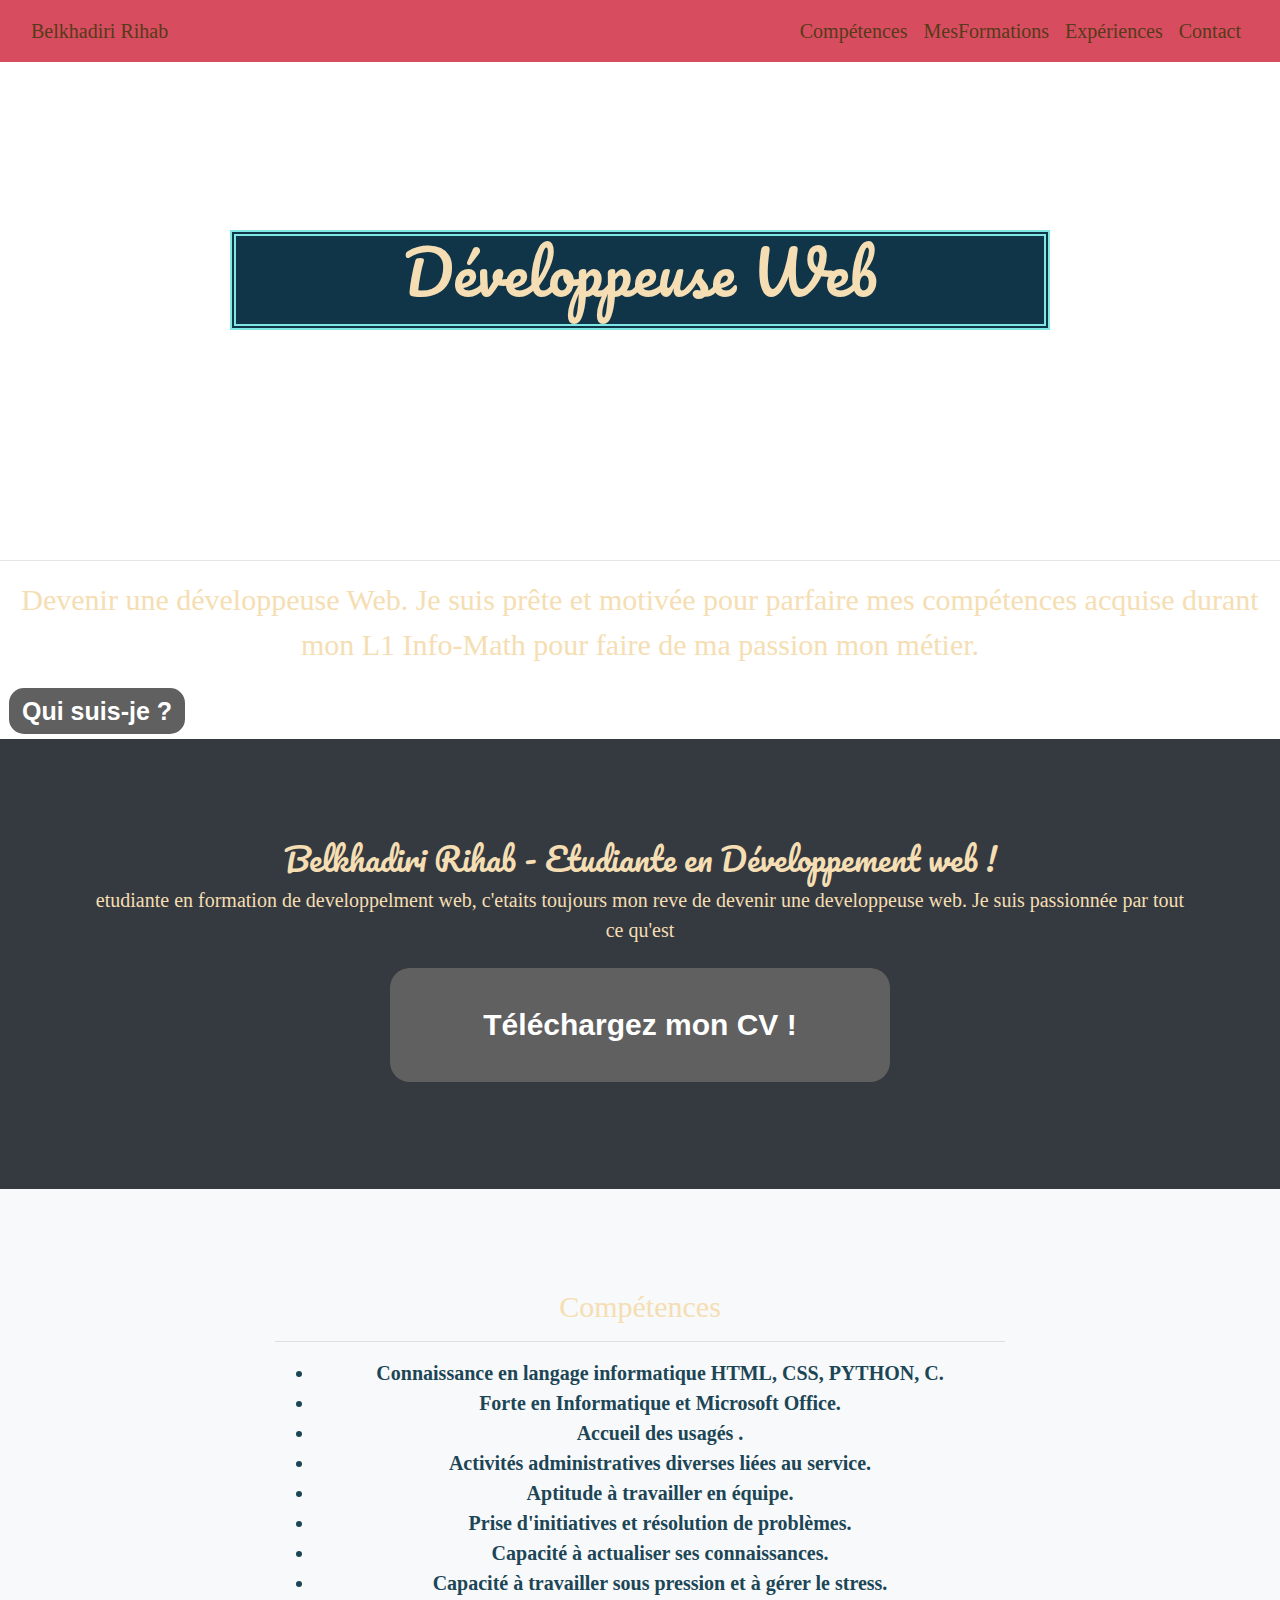
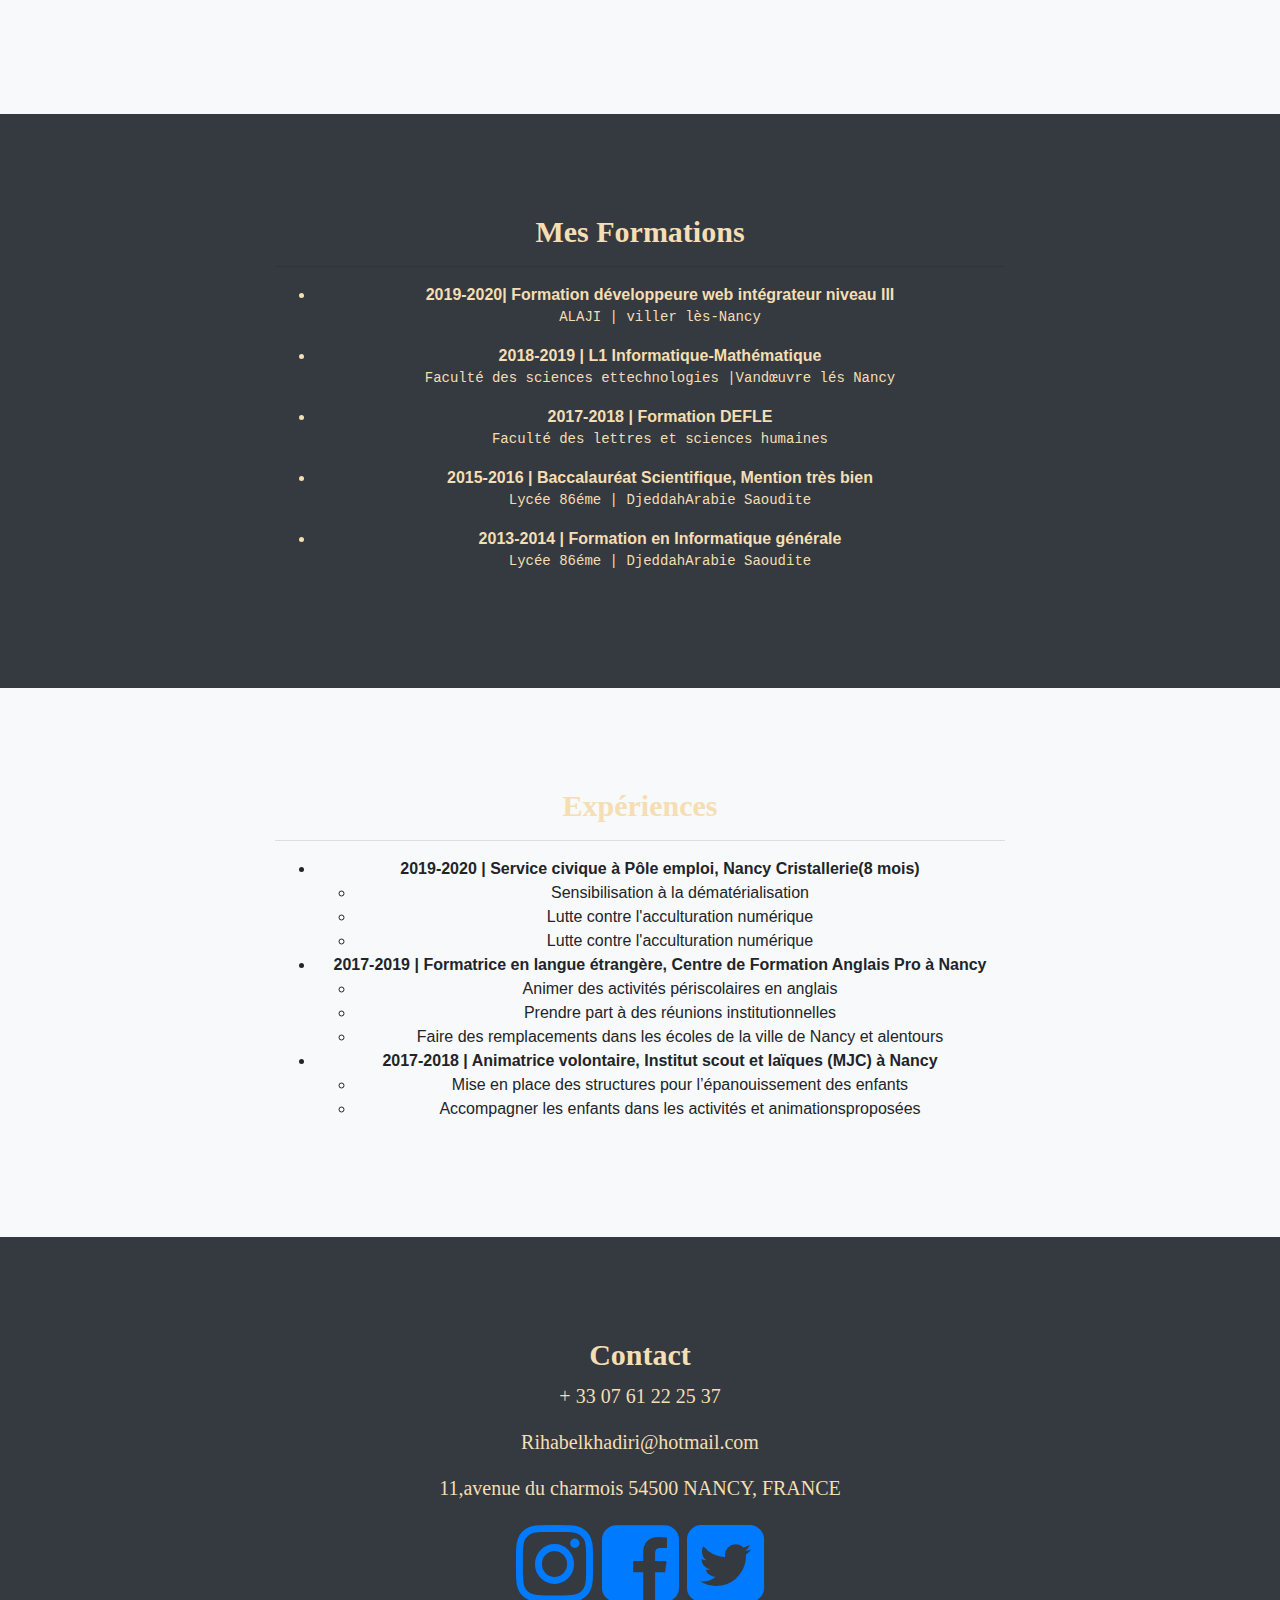
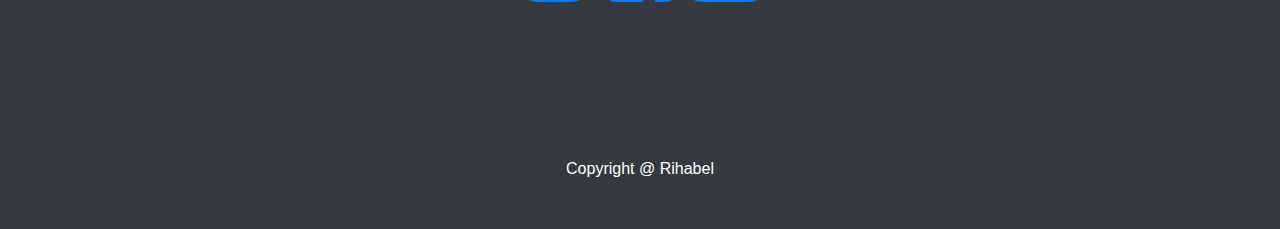
==== commit 554a7bf1: "changement" ====
--- a/index/cv.html
+++ b/index/cv.html
@@ -7,6 +7,30 @@
     <link href="https://fonts.googleapis.com/css?family=Pacifico&display=swap" rel="stylesheet">
     <link rel="stylesheet" href="https://cdnjs.cloudflare.com/ajax/libs/font-awesome/4.7.0/css/font-awesome.min.css">
     <title>CURRICULUM VITAE</title>
+    <style>
+      #myDIV {
+
+        height: 100px;
+        background: #113548;
+        -webkit-animation: mymove 2s infinite; /* Safari 4.0 - 8.0 */
+        animation: mymove 2s infinite;
+      }
+
+      /* Safari 4.0 - 8.0 */
+      @-webkit-keyframes mymove {
+        50% {background-color: #C59296;}
+        0% {box-shadow: 10px 20px 30px #D84C5F;}
+      }
+
+      @keyframes mymove {
+        50% {background-color: #C59296;}
+        50% {box-shadow: 10px 20px 30px #D84C5F;}
+      }
+
+      /* Safari 4.0 - 8.0 */
+
+
+    </style>
   </head>
   <body id="haut">
     <nav class="navbar navbar-expand-sm navbar-white fixed-top affix" id="navbar">
@@ -56,7 +80,7 @@
 
         <div class="header-content">
             <div class="header-content-inner">
-              <h1 style="color: wheat;">Développeuse Web</h1>
+              <h1  id="myDIV" style="color: wheat;">Développeuse Web</h1>
               <hr>
               <p style="text-align: cente">Devenir une développeuse Web. Je suis prête et motivée pour
                 parfaire mes compétences acquise durant mon L1 Info-Math pour
@@ -164,7 +188,7 @@
                 <div class="containers-fluid">
                   <div class="row">
                     <div class="col-lg-8 offset-2 text-center">
-                      <h3 class="cadre-text text-align-centre"> <strong>Contacte</strong></h3>
+                      <h3 class="cadre-text text-align-centre"> <strong>Contact</strong></h3>
                         <p class="num">+ 33 07 61 22 25 37</p>
                         <p class="mail">Rihabelkhadiri@hotmail.com</p>
                         <p class="adresse">11,avenue du charmois 54500 NANCY, FRANCE</p>
--- a/index/style.css
+++ b/index/style.css
@@ -107,6 +107,7 @@
   font-family: 'ZCOOL XiaoWei', serif;
   color: #1C4656;
   font-size: 30px;
+  color: wheat;
 
 }
 .num {
@@ -159,7 +160,7 @@
   flex-direction: column;
   align-items: center;
   display: flex;
-  color: white;
+  color: #1C4656;
   font-size: 20px;
   font-family: 'ZCOOL XiaoWei', serif;
 }
@@ -174,11 +175,10 @@
   font-size: 30px;
   text-align: center;
   text-decoration: none;
-  padding-left: 4%;
+  padding-left:
 }
 
-.fa:hover {
-  background-color: ;
+
 }
 ;row {
   marging-right:40px;
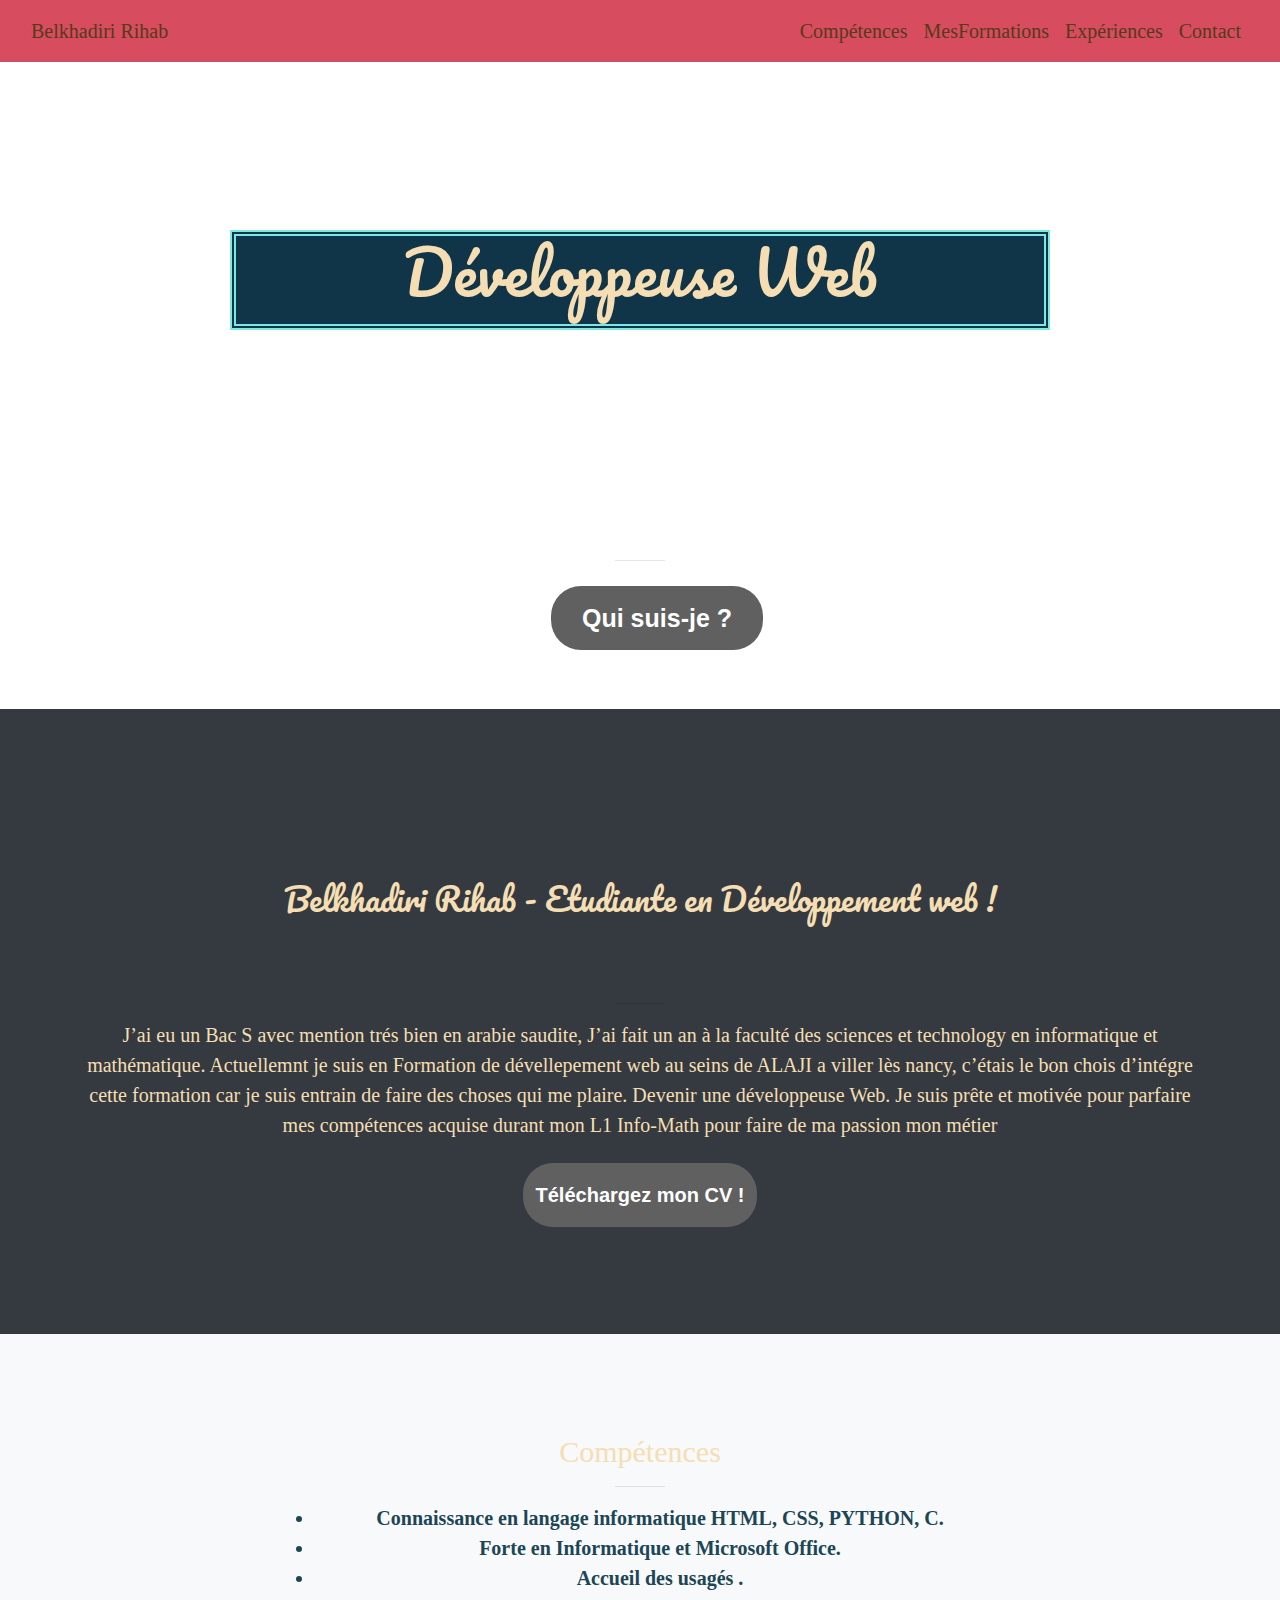
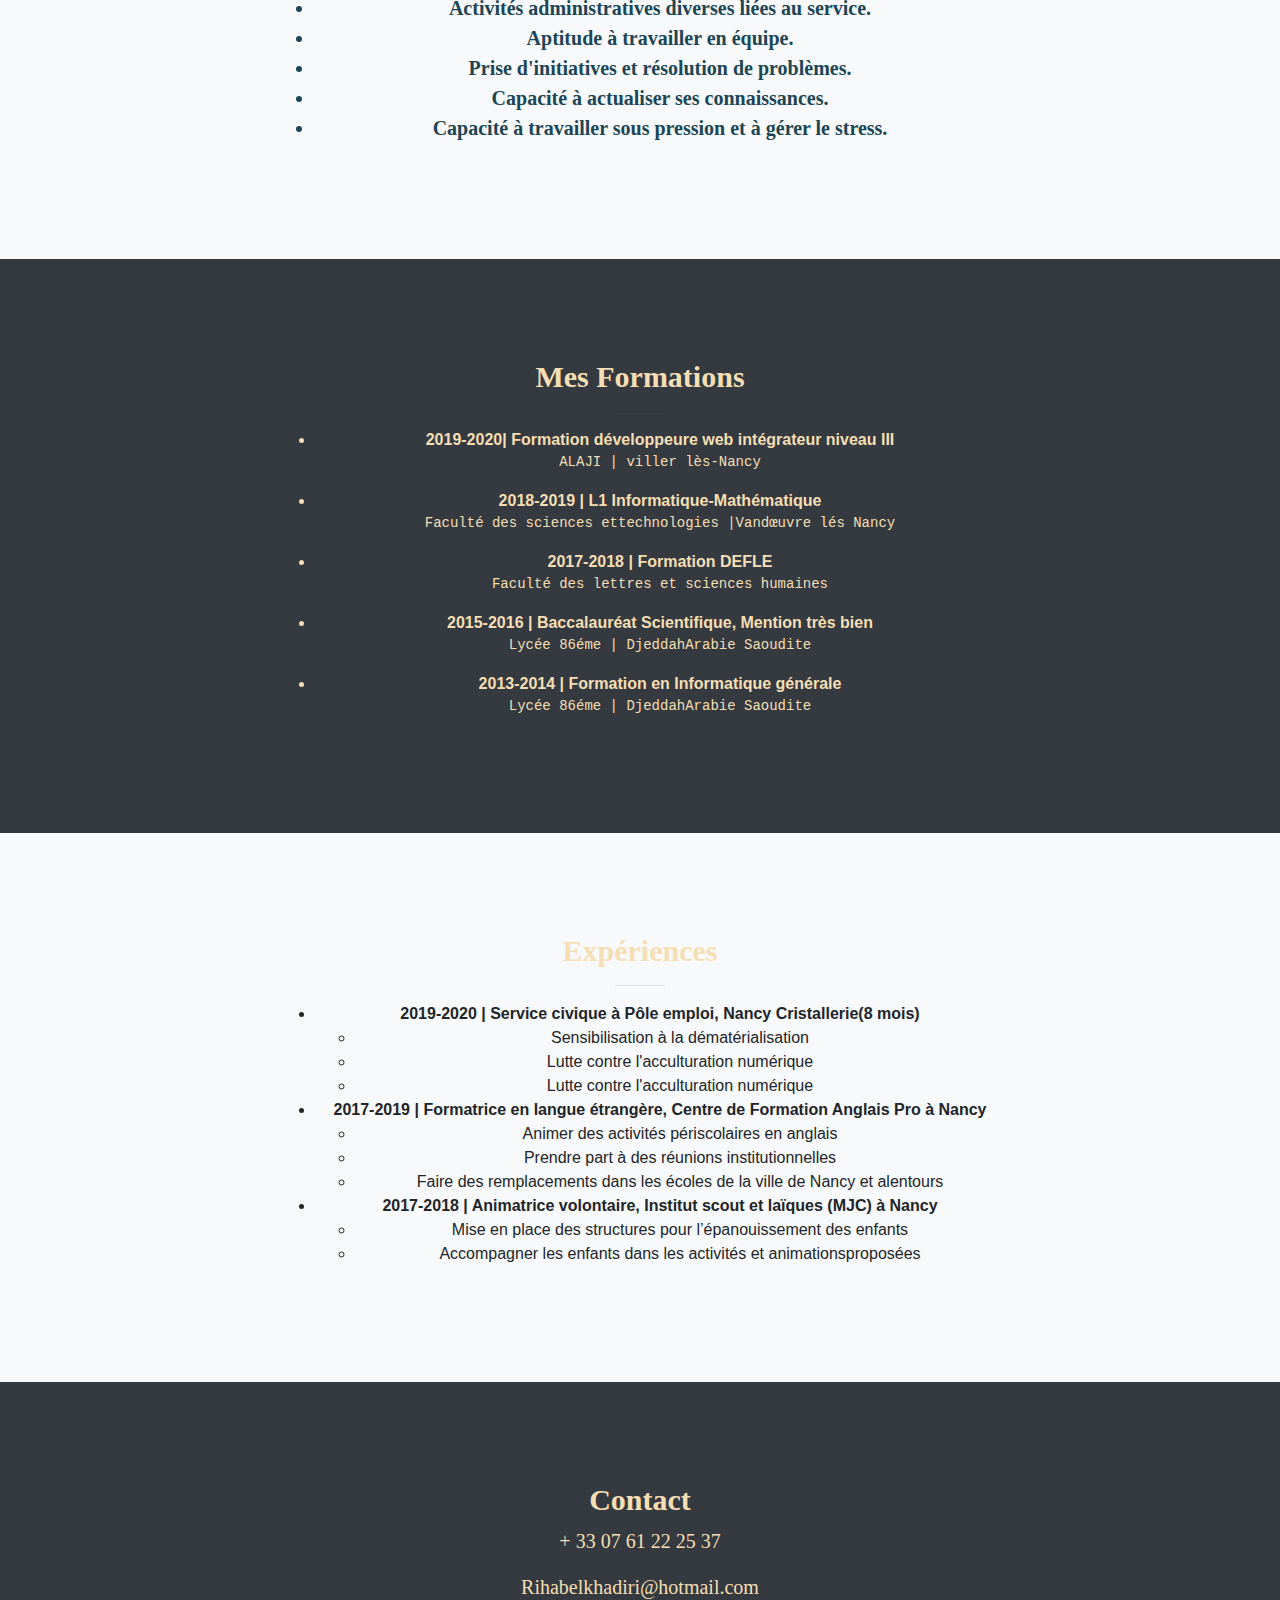
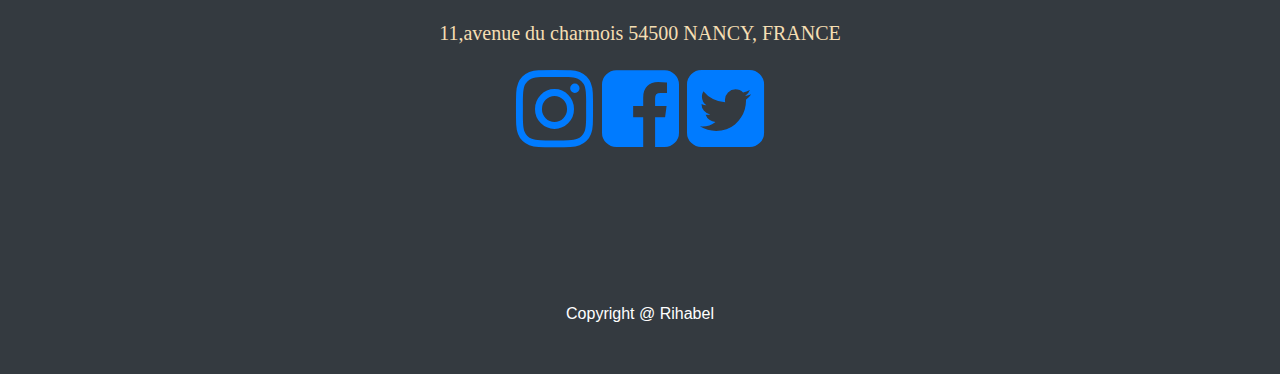
==== commit 42b801d0: "changement" ====
--- a/index/cv.html
+++ b/index/cv.html
@@ -40,7 +40,7 @@
             <span class="icon-bar"></span>
             <span class="icon-bar"></span>
             <span class="icon-bar"></span>
-        </button> -->
+        </button>  -->
         <a  class="navbar-brand page-scroll" href="#haut">Belkhadiri Rihab</a>
       </div>
 
@@ -82,22 +82,25 @@
             <div class="header-content-inner">
               <h1  id="myDIV" style="color: wheat;">Développeuse Web</h1>
               <hr>
-              <p style="text-align: cente">Devenir une développeuse Web. Je suis prête et motivée pour
+              <!-- <p style="text-align: cente">Devenir une développeuse Web. Je suis prête et motivée pour
                 parfaire mes compétences acquise durant mon L1 Info-Math pour
                 faire de ma passion mon métier.
-              </p>
-              <div class="btn btn-default btn-sm">
-                <a href="#about" style="display: block; background: #606060; color: #ffffff; text-align: center; font-weight: bold; font-size: 25px; line-height: 2rem;; border-radius: 15px; text-decoration: none;" class="btn btn-default btn-xl hover page-scroll ">Qui suis-je ?</a>
+              </p> -->
+              <div class="btn btn-default btn-lg" style="padding-left:550px; padiing: 30px; margin-bottom:50px;">
+                <a href="#about" style="display: block; background: #606060; color: #ffffff; text-align: center; font-weight: bold; font-size: 25px; line-height: 2rem; border-radius: 30px; text-decoration: none; padding: 15px 30px; " class="btn btn-default btn-xl hover page-scroll ">Qui suis-je ?</a>
               </div>
       </header>
-      <section class=" bg-dark">
+      <section class=" bg-dark" id="about">
 
             <div class="container text-center">
             <div class="call-to-action">
-                <h2 style="color: wheat; text-align: center; font-family: 'Pacifico', cursive;">Belkhadiri Rihab - Etudiante en Développement web !</h2>
-                <p style="font-size: 20px; color: wheat;font-family: 'Merienda', cursive;">etudiante en formation de developpelment web, c'etaits toujours mon reve de devenir une developpeuse web. Je suis passionnée par tout ce qu'est</p>
+                <h2  style="color: wheat; text-align: center; font-family: 'Pacifico', cursive; padding:70px; ">Belkhadiri Rihab - Etudiante en Développement web !</h2>
+                <hr>
+                <p style="font-size: 20px; color: wheat;font-family: 'Merienda', cursive;">J’ai eu un Bac S avec mention trés bien en arabie saudite, J’ai fait un an à la faculté des sciences et technology en informatique et mathématique. Actuellemnt je suis en Formation de dévellepement web au seins de ALAJI a viller lès nancy, c’étais le bon chois d’intégre cette formation car je suis entrain de faire des choses qui me plaire. Devenir une développeuse Web. Je suis prête et motivée pour
+                  parfaire mes compétences acquise durant mon L1 Info-Math pour
+                  faire de ma passion mon métier</p>
                 <div class="btn btn-default btn-xl">
-                  <a style="display: block; width: 500px; background: #606060; color: #ffffff; text-align: center; font-weight: bold; font-size: 30px; line-height: 100px; font-family: Arial; border-radius: 20px; text-decoration: none;" href="index/celinne.pdf" class="btn btn-default btn-xl hover" > Téléchargez mon CV !</a>
+                  <a style="display: block; background: #606060; color: #ffffff; text-align: center; font-weight: bold; font-size: 20px; line-height: 50px; font-family: Arial; border-radius: 30px; text-decoration: none;" href="index/celinne.pdf" class="btn btn-default btn-xl hover" > Téléchargez mon CV !</a>
 
                 </div>
             </div>
--- a/index/style.css
+++ b/index/style.css
@@ -7,11 +7,23 @@
   font-family: 'ZCOOL XiaoWei', serif;
 
 }
+hr {
+  max-width: 50px;
+  border-width: 9px;
+  border-top: 1px solid ;
+  margin: 30px auto;;
+}
 
 p {
     margin-bottom: 20px;
     font-size: 16px;
     line-height: 1.5;
+    display: block;
+    margin-block-start: 1em;
+    margin-block-end: 1em;
+    margin-inline-start: 0px;
+    margin-inline-end: 0px;
+}
 }
 
 body . navbar {
@@ -23,6 +35,18 @@
 html, body {
     width: 100%;
     height: 100%;
+}
+
+.btn-xl {
+    padding: 15px 30px;
+}
+
+btn {
+    border: 0;
+    border-radius: 300px;
+    text-transform: uppercase;
+    font-family: 'Open Sans','Helvetica Neue',Arial,sans-serif;
+    font-weight: 700;
 }
 
 .navbar-toggle {
@@ -34,7 +58,7 @@
     margin-bottom: 8px;
     background-color: transparent;
     background-image: none;
-    border: 1px solid transparent;
+    border: 1px solid black;
     border-radius: 4px;
 }
 
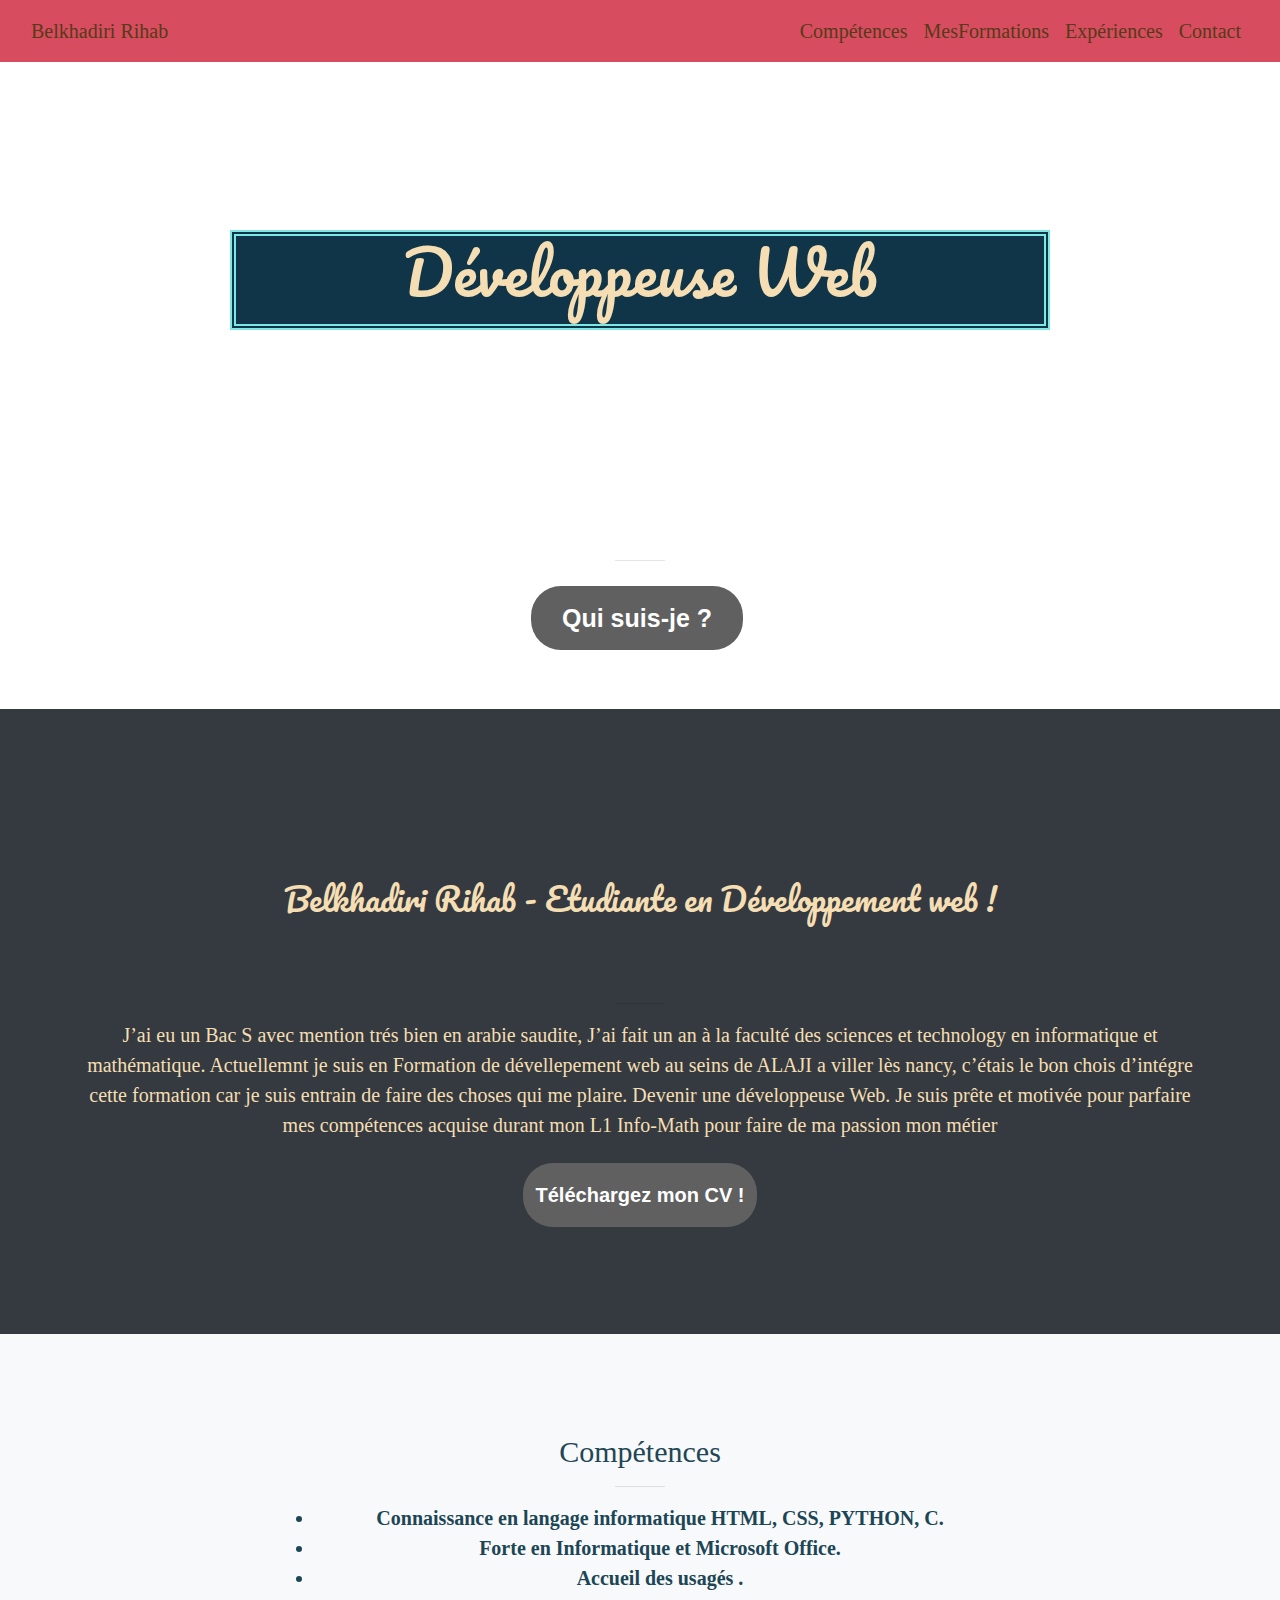
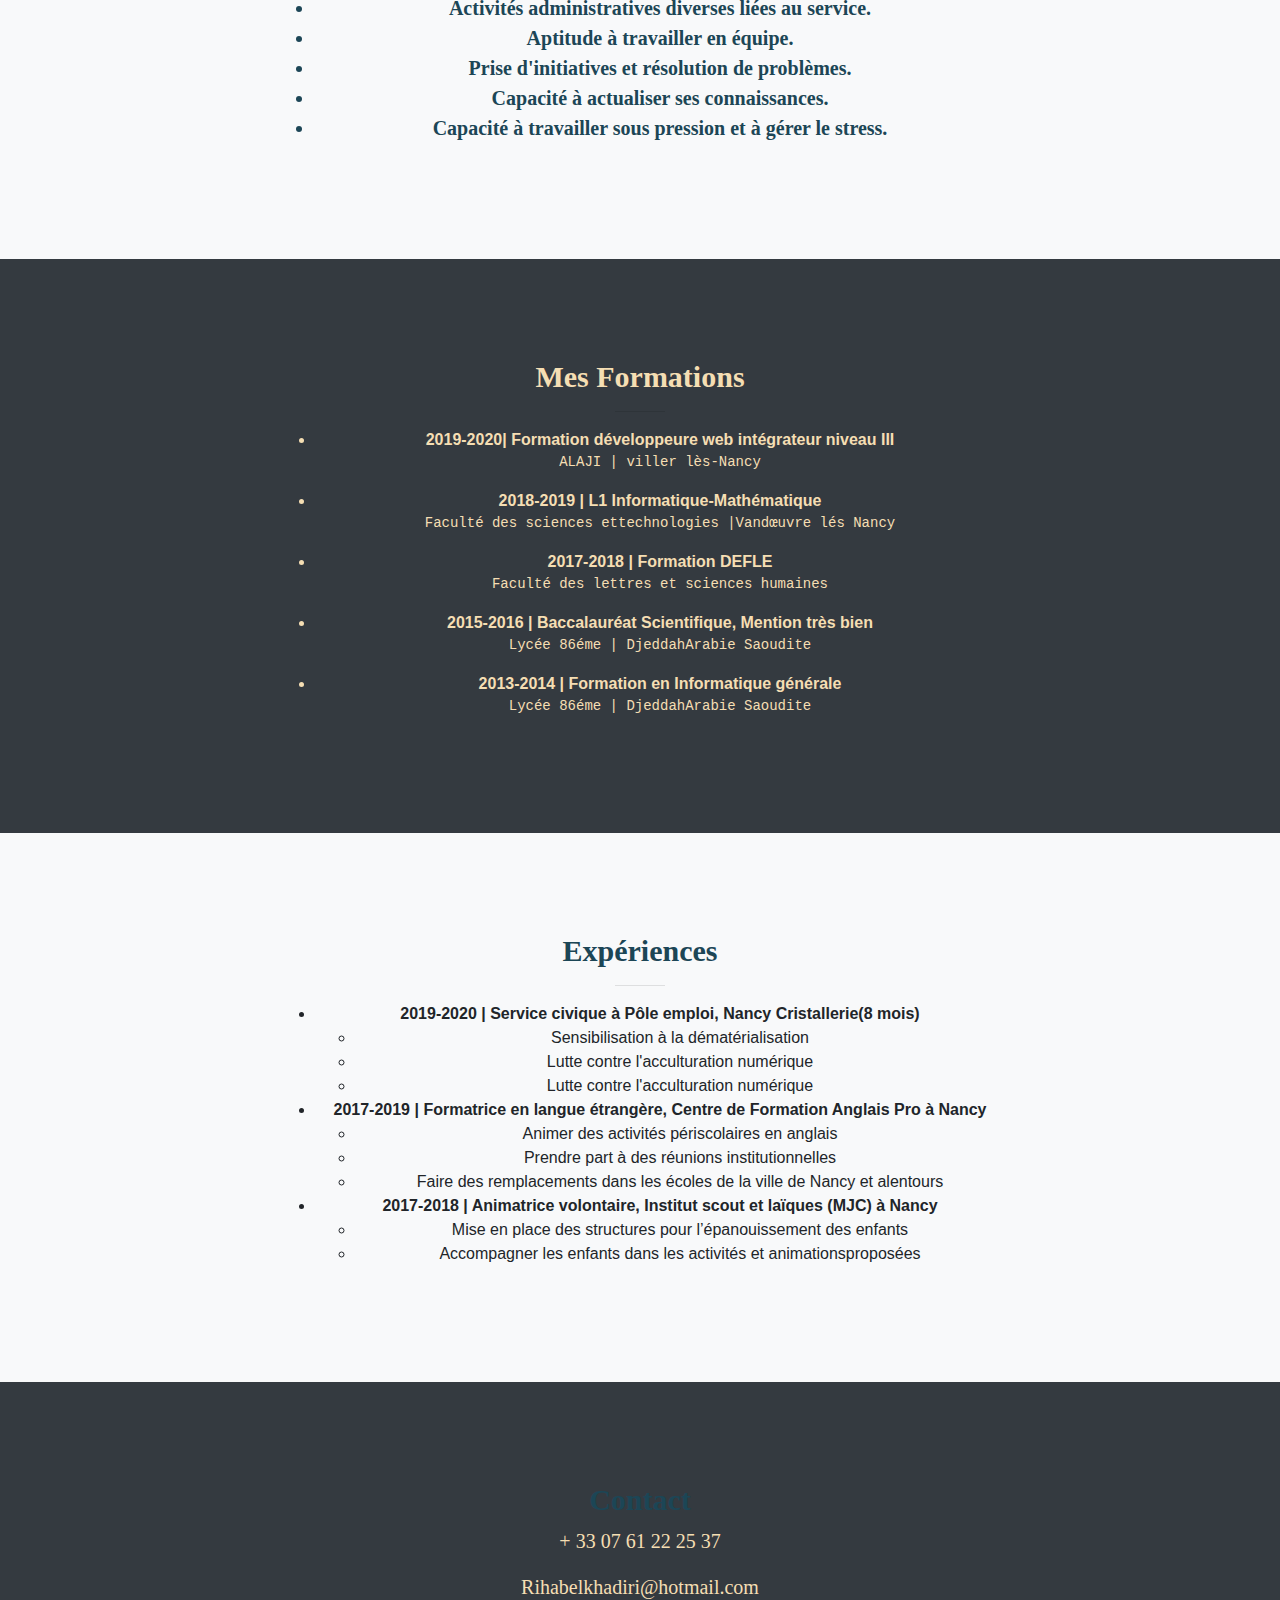
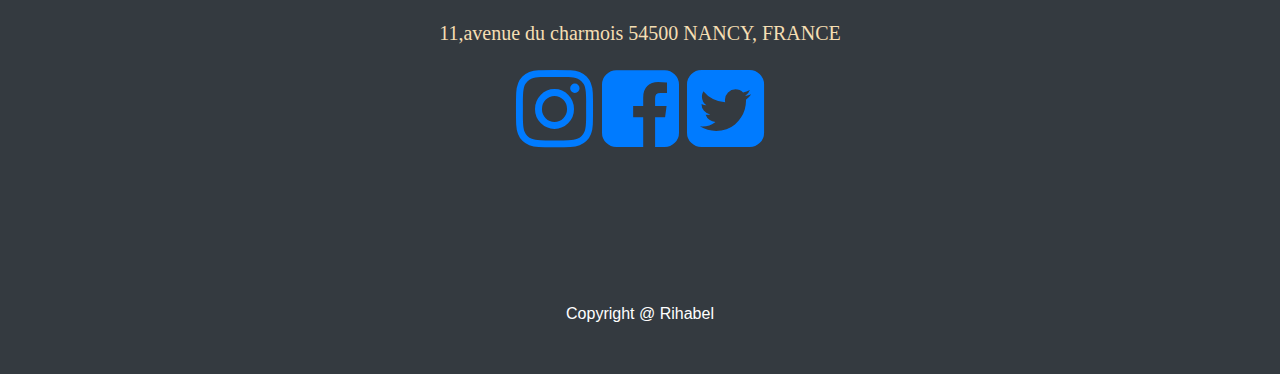
==== commit cf7c14b4: "changement" ====
--- a/index/cv.html
+++ b/index/cv.html
@@ -86,7 +86,7 @@
                 parfaire mes compétences acquise durant mon L1 Info-Math pour
                 faire de ma passion mon métier.
               </p> -->
-              <div class="btn btn-default btn-lg" style="padding-left:550px; padiing: 30px; margin-bottom:50px;">
+              <div class="btn btn-default btn-lg" style="padding-left:530px; padiing: 30px; margin-bottom:50px;">
                 <a href="#about" style="display: block; background: #606060; color: #ffffff; text-align: center; font-weight: bold; font-size: 25px; line-height: 2rem; border-radius: 30px; text-decoration: none; padding: 15px 30px; " class="btn btn-default btn-xl hover page-scroll ">Qui suis-je ?</a>
               </div>
       </header>
@@ -116,7 +116,7 @@
                 <div class="container">
                   <div class="row">
                     <div class="col-lg-8 offset-2 text-center">
-                      <h2 class="cadre-text"> Compétences</h2>
+                      <h2 class="cadre-text" style="font-wieght: bold; color:#224656;"> Compétences</h2>
                       <hr class="light">
                       <ul class="list" style="text-align: center;">
                         <li>Connaissance en langage informatique HTML, CSS, PYTHON, C.</li>
@@ -160,7 +160,7 @@
               <div class="container">
                 <div class="row">
                   <div class="col-lg-8 offset-2 text-center">
-                    <h3 class="cadre-text"><strong>Expériences</strong></h3>
+                    <h3 class="cadre-text" ><strong>Expériences</strong></h3>
                     <hr class="light">
                     <ul class="list">
                       <li><strong>2019-2020 | Service civique à Pôle emploi, Nancy Cristallerie(8 mois)</strong></li>
@@ -191,7 +191,7 @@
                 <div class="containers-fluid">
                   <div class="row">
                     <div class="col-lg-8 offset-2 text-center">
-                      <h3 class="cadre-text text-align-centre"> <strong>Contact</strong></h3>
+                      <h3 class="cadre-text text-align-centre" style="coclor:wheat;"> <strong>Contact</strong></h3>
                         <p class="num">+ 33 07 61 22 25 37</p>
                         <p class="mail">Rihabelkhadiri@hotmail.com</p>
                         <p class="adresse">11,avenue du charmois 54500 NANCY, FRANCE</p>
--- a/index/style.css
+++ b/index/style.css
@@ -131,7 +131,7 @@
   font-family: 'ZCOOL XiaoWei', serif;
   color: #1C4656;
   font-size: 30px;
-  color: wheat;
+  color: ;
 
 }
 .num {
